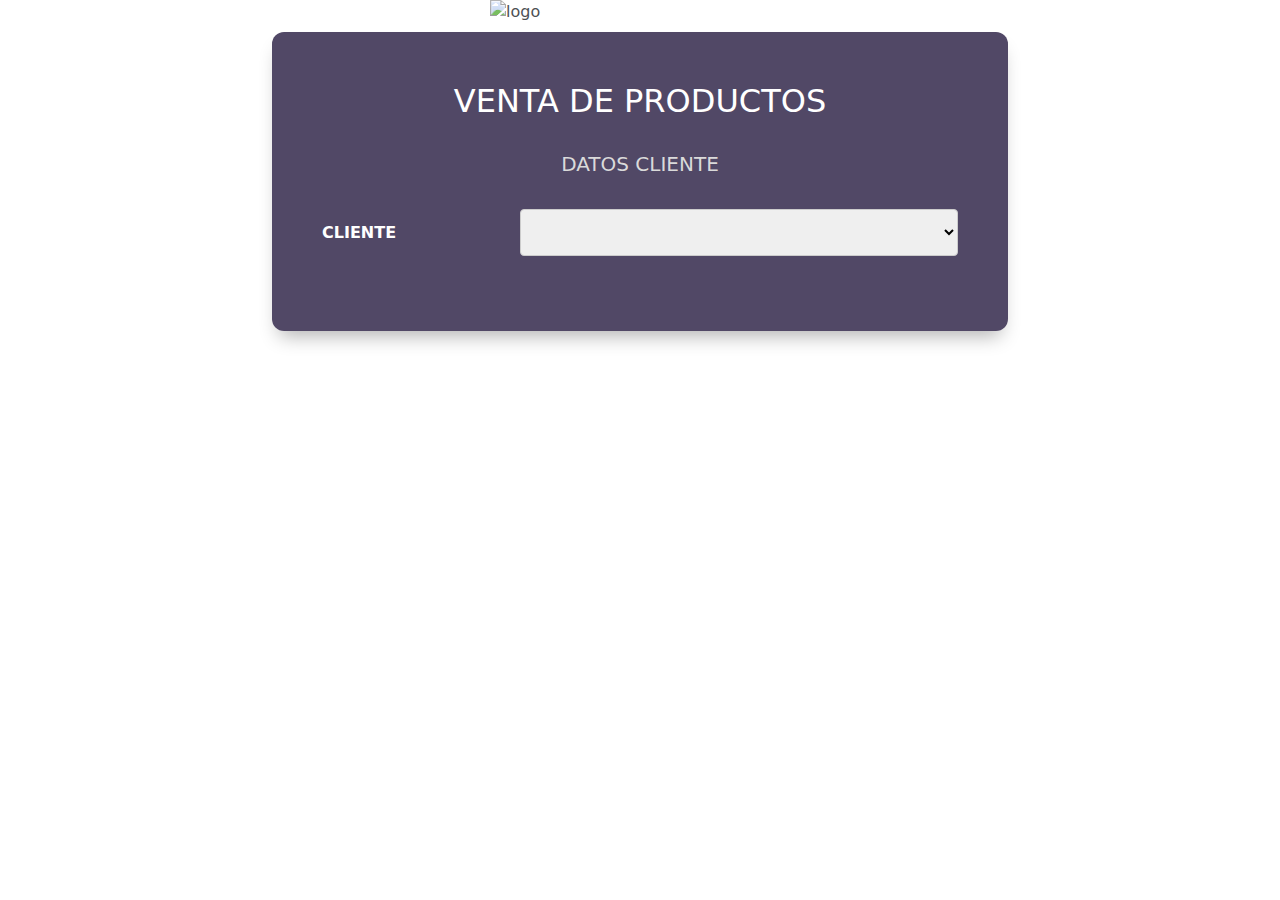
==== FRONT/HTML/index.html @ 8962ab43 "agregando listado de boletas para pedidos" ====
<!doctype html>
<html lang="en">

<head>
    <meta charset="utf-8">
    <meta name="viewport" content="width=device-width, initial-scale=1">
    <title>Venta</title>
    <link href="https://cdn.jsdelivr.net/npm/bootstrap@5.3.3/dist/css/bootstrap.min.css" rel="stylesheet"
        integrity="sha384-QWTKZyjpPEjISv5WaRU9OFeRpok6YctnYmDr5pNlyT2bRjXh0JMhjY6hW+ALEwIH" crossorigin="anonymous">
    <!-- CSS -->
    <link href="../CSS/style.css" rel="stylesheet" />
    <!-- JS -->
    <link href="../JS/alerts.js" rel="stylesheet" />
    <!-- SWEET ALERT -->
    <script src="https://cdn.jsdelivr.net/npm/sweetalert2@11"></script>


</head>

<body>
    <img src="https://www.ferremax.cl/storage/2022/01/Group-34.png" class="img-header" alt="logo">


    <div class="container mt-2">
        <div class="row justify-content-md-center">
            <div class="col-sm-8 ">
                <div class="card">
                    <div class="card-body">
                        <h2 class="card-title justify-content-md-center">VENTA DE PRODUCTOS</h2>

                        <div class="form-row " novalidate>
                            <br>
                            <div class="row">
                                <h5 class="card-title justify-content-md-center" style="color: #dadada;">DATOS CLIENTE
                                </h5>
                                <div class="col-25">
                                    <label for="cboCliente" style="color: #ffffff;"><b>CLIENTE</b></label>
                                </div>
                                <div class="col-75">
                                    <select id="cboCliente" name="cboCliente" placeholder="Ingrese la cantidad..." required onchange="seleccionarCliente()">
                                    </select>
                                </div>
                            </div>
                            <br>
                            <div class="row" id="producto-section" style="display: none;">
                                <div class="row">
                                    <h5 class="card-title justify-content-md-center" style="color: #dadada;">DATOS DE
                                        PRODUCTO</h5>
                                    <div class="col-25">

                                        <label for="cboProducto" style="color: #ffffff;"><b>PRODUCTO</b></label>
                                    </div>
                                    <div class="col-75">
                                        <select id="cboProducto" name="cboProducto" required>
                                        </select>
                                    </div>
                                </div>

                                <div class="row">
                                    <div class="col-25">
                                        <label for="txtCantidad" style="color: #ffffff;"><b>CANTIDAD</b></label>
                                    </div>
                                    <div class="col-75">
                                        <input type="number" id="txtCantidad" name="txtCantidad"
                                            placeholder="Ingrese la cantidad..." min="1" required>

                                    </div>
                                </div>

                                <br>

                                <div class="d-flex justify-content-md-end">
                                    <button class="button-cancelar" id="btnCancelar" role="button">CANCELAR</button>
                                    <button class="button-aceptar" id="btnAceptar" type="submit"
                                        role="button">ACEPTAR</button>
                                </div>
                            </div>
                        </div>
                    </div>
                </div>
            </div>
        </div>
    </div>








    <script src="https://cdn.jsdelivr.net/npm/bootstrap@5.3.3/dist/js/bootstrap.bundle.min.js"
        integrity="sha384-YvpcrYf0tY3lHB60NNkmXc5s9fDVZLESaAA55NDzOxhy9GkcIdslK1eN7N6jIeHz"
        crossorigin="anonymous"></script>
</body>

<!-- SCRIPT -->
<script src="https://cdn.jsdelivr.net/npm/@popperjs/core@2.11.8/dist/umd/popper.min.js"
    integrity="sha384-I7E8VVD/ismYTF4hNIPjVp/Zjvgyol6VFvRkX/vR+Vc4jQkC+hVqc2pM8ODewa9r"
    crossorigin="anonymous"></script>
<script src="https://cdn.jsdelivr.net/npm/bootstrap@5.3.3/dist/js/bootstrap.min.js"
    integrity="sha384-0pUGZvbkm6XF6gxjEnlmuGrJXVbNuzT9qBBavbLwCsOGabYfZo0T0to5eqruptLy"
    crossorigin="anonymous"></script>


    <script type="text/javascript">
        // fetch == curl
        const cboCliente = document.getElementById('cboCliente');
        const listaClientes = fetch("http://localhost:5000/api/cliente", {
            headers: {
                "Content-Type": "application/json",
                "Access-Control-Allow-Origin": "*",
            },
            mode: 'cors'
        });
        const cboProducto = document.getElementById('cboProducto');
        const listaProductos = fetch("http://localhost:5000/api/producto", {
            headers: {
                "Content-Type": "application/json",
                "Access-Control-Allow-Origin": "*",
            },
            mode: 'cors'
        });
    
        function seleccionarCliente() {
            cboCliente.disabled = true;
            document.getElementById('producto-section').style.display = 'block';
        }
    
        listaClientes.then(async function (e) {
            await e.json().then(async function (objeto) {
                let itemsStr = "";
                objeto.filter(cliente => cliente.activo).forEach(element => {
                    console.log({ element });
                    itemsStr += "<option value='" + element.id + "'>" + element.razonSocial + "</option>";
                });
                cboCliente.innerHTML = itemsStr;
            });
        });
    
        listaProductos.then(async function (e) {
            await e.json().then(async function (objeto) {
                let itemsStr = "";
                objeto.filter(producto => producto.enStock).forEach(element => {
                    console.log({ element });
                    itemsStr += "<option value='" + element.id + "'>" + element.nombre + "</option>";
                });
                cboProducto.innerHTML = itemsStr;
            });
        }).catch(function (error) {
            alert(error.message);
        }).finally(() => {
            console.log("Termino el proceso del fetch a clientes");
        });
    
    
        function clickEnviar(e) {
            e.preventDefault();
            const idCliente = document.getElementById("cboCliente").value;
            const idProducto = document.getElementById("cboProducto").value;
            const cantidad = document.getElementById("txtCantidad").value;
    
            const objEnvio = {
                "id_cliente": idCliente,
                "id_producto": idProducto,
                "cantidad": cantidad
            };
            console.log({ objEnvio });
    
            // envio a factura - API FLASK
            fetch("http://localhost:5001/api/boleta", {
                headers: {
                    "Content-Type": "application/json",
                    "Access-Control-Allow-Origin": "*",
                },
                mode: 'cors',
                method: 'POST',
                body: JSON.stringify(objEnvio)
            }).then(async function (e) {
                await e.json().then((obj) => { console.log({ obj }) });
                // Habilitar cboCliente y deshabilitar los otros elementos después de enviar la solicitud
                cboCliente.disabled = false;
                document.getElementById("producto-section").disabled = true;
            }).catch(function (error) { alert(error.message) })
                .finally(function () {
                    Swal.fire({
                        position: "top-end",
                        icon: "success",
                        title: "Producto agregado con éxito al carrito!",
                        showConfirmButton: false,
                        timer: 1500
                    });
                });
    
        }
    
        const btnAceptar = document.getElementById('btnAceptar');
        btnAceptar.addEventListener("click", clickEnviar);
    </script>
---- FRONT/CSS/style.css ----
/* imagen logo */
.img-header {
    display: block;
    margin-left: auto;
    margin-right: auto;
    width: 300px;
    opacity: 0.8;
}

.card {
    border-radius: 12px;
    box-shadow: 0 6px 10px -4px rgba(0, 0, 0, .15);
    background-color: #20153bc7;
    color: #333;
    margin-bottom: 20px;
    position: relative;
    z-index: 1;
    border: 0 none;
    box-shadow: 0 12px 19px -7px rgba(0, 0, 0, .3);
}

.card-title {
    display: block;
    margin-left: auto;
    margin-right: auto;
    text-align: center;
    color: #ffffff;
}

body {
    background-image: url("https://img.freepik.com/fotos-premium/conjunto-herramientas-e-instrumentos-fondo-superficie-madera_182252-6912.jpg?w=900");
    background-repeat: no-repeat;
    background-size: cover;
    background-attachment: fixed;
    
}

.card-body{
    padding: 50px;
}

input[type=text],
select,
textarea {
    width: 100%;
    padding: 12px;
    border: 1px solid #ccc;
    border-radius: 4px;
    resize: vertical;
}

input[type=number],
select,
textarea {
    width: 100%;
    padding: 12px;
    border: 1px solid #ccc;
    border-radius: 4px;
    resize: vertical;
}

label {
    padding: 12px 12px 12px 0;
    display: inline-block;
}

input[type=submit] {
    background-color: #04AA6D;
    color: white;
    padding: 12px 20px;
    border: none;
    border-radius: 4px;
    cursor: pointer;
    float: right;
}

input[type=submit]:hover {
    background-color: #45a049;
}

.col-25 {
    float: left;
    width: 30%;
    margin-top: 25px;
}

.col-75 {
    float: left;
    width: 70%;
    margin-top: 25px;
}

/* boton aceptar */
.button-aceptar {
    align-items: center;
    appearance: none;
    background-clip: padding-box;
    background-color: initial;
    background-image: none;
    border-style: none;
    box-sizing: border-box;
    color: #fff;
    cursor: pointer;
    display: inline-block;
    flex-direction: row;
    flex-shrink: 0;
    font-family: Eina01, sans-serif;
    font-size: 16px;
    font-weight: 800;
    justify-content: center;
    line-height: 24px;
    margin: 0;
    min-height: 64px;
    outline: none;
    overflow: visible;
    padding: 19px 26px;
    pointer-events: auto;
    position: relative;
    text-align: center;
    text-decoration: none;
    text-transform: none;
    user-select: none;
    -webkit-user-select: none;
    touch-action: manipulation;
    vertical-align: middle;
    width: auto;
    word-break: keep-all;
    z-index: 0;
}

@media (min-width: 768px) {
    .button-aceptar {
        padding: 19px 32px;
    }
}

.button-aceptar:before,
.button-aceptar:after {
    border-radius: 80px;
}

.button-aceptar:before {
    background-image: linear-gradient(92.83deg, #388631c5 0, #58a54588 100%);
    content: "";
    display: block;
    height: 100%;
    left: 0;
    overflow: hidden;
    position: absolute;
    top: 0;
    width: 100%;
    z-index: -2;
}

.button-aceptar:after {
    background-color: initial;
    background-image: linear-gradient(#3c8332 0, #277a24 100%);
    bottom: 4px;
    content: "";
    display: block;
    left: 4px;
    overflow: hidden;
    position: absolute;
    right: 4px;
    top: 4px;
    transition: all 100ms ease-out;
    z-index: -1;
}

.button-aceptar:hover:not(:disabled):before {
    background: linear-gradient(92.83deg, rgba(48, 206, 0, 0.308) 0%, rgba(57, 249, 19, 0.301) 100%);
}

.button-aceptar:hover:not(:disabled):after {
    bottom: 0;
    left: 0;
    right: 0;
    top: 0;
    transition-timing-function: ease-in;
    opacity: 0;
}

.button-aceptar:active:not(:disabled) {
    color: #ccc;
}

.button-aceptar:active:not(:disabled):before {
    background-image: linear-gradient(0deg, rgba(46, 165, 22, 0.2), rgba(16, 63, 4, 0.2)), linear-gradient(92.83deg, #63ff26e1 0, #54f913de 100%);
}

.button-aceptar:active:not(:disabled):after {
    background-image: linear-gradient(#2b7c24 0, #3c852a 100%);
    bottom: 4px;
    left: 4px;
    right: 4px;
    top: 4px;
}

.button-aceptar:disabled {
    cursor: default;
    opacity: .24;
}

/* boton cancelar */
.button-cancelar {
    align-items: center;
    appearance: none;
    background-clip: padding-box;
    background-color: initial;
    background-image: none;
    border-style: none;
    box-sizing: border-box;
    color: #fff;
    cursor: pointer;
    display: inline-block;
    flex-direction: row;
    flex-shrink: 0;
    font-family: Eina01, sans-serif;
    font-size: 16px;
    font-weight: 800;
    justify-content: center;
    line-height: 24px;
    margin: 0;
    min-height: 64px;
    outline: none;
    overflow: visible;
    padding: 19px 26px;
    pointer-events: auto;
    position: relative;
    text-align: center;
    text-decoration: none;
    text-transform: none;
    user-select: none;
    -webkit-user-select: none;
    touch-action: manipulation;
    vertical-align: middle;
    width: auto;
    word-break: keep-all;
    z-index: 0;
}

@media (min-width: 768px) {
    .button-cancelar {
        padding: 19px 32px;
    }
}

.button-cancelar:before,
.button-cancelar:after {
    border-radius: 80px;
}

.button-cancelar:before {
    background-image: linear-gradient(92.83deg, #922a2a69 0, #8a2b2b71 100%);
    content: "";
    display: block;
    height: 100%;
    left: 0;
    overflow: hidden;
    position: absolute;
    top: 0;
    width: 100%;
    z-index: -2;
}

.button-cancelar:after {
    background-color: initial;
    background-image: linear-gradient(#a52020f5 0, #8f2222e1 100%);
    bottom: 4px;
    content: "";
    display: block;
    left: 4px;
    overflow: hidden;
    position: absolute;
    right: 4px;
    top: 4px;
    transition: all 100ms ease-out;
    z-index: -1;
}

.button-cancelar:hover:not(:disabled):before {
    background: linear-gradient(92.83deg, rgba(160, 49, 49, 0.548) 0%, rgba(146, 46, 46, 0.404) 100%);
}

.button-cancelar:hover:not(:disabled):after {
    bottom: 0;
    left: 0;
    right: 0;
    top: 0;
    transition-timing-function: ease-in;
    opacity: 0;
}

.button-cancelar:active:not(:disabled) {
    color: #ccc;
}

.button-cancelar:active:not(:disabled):before {
    background-image: linear-gradient(0deg, rgba(165, 22, 22, 0.2), rgba(63, 4, 4, 0.2)), linear-gradient(92.83deg, #be1d1df6 0, #a82626e5 100%);
}

.button-cancelar:active:not(:disabled):after {
    background-image: linear-gradient(#b82b2bc5 0, #bb3131f1 100%);
    bottom: 4px;
    left: 4px;
    right: 4px;
    top: 4px;
}

.button-cancelar:disabled {
    cursor: default;
    opacity: .24;
}

/*btn compra*/
.button-comprar {
    align-items: center;
    appearance: none;
    background-clip: padding-box;
    background-color: initial;
    background-image: none;
    border-style: none;
    box-sizing: border-box;
    color: #fff;
    cursor: pointer;
    display: inline-block;
    flex-direction: row;
    flex-shrink: 0;
    font-family: Eina01, sans-serif;
    font-size: 16px;
    font-weight: 800;
    justify-content: center;
    line-height: 24px;
    margin: 0;
    min-height: 64px;
    outline: none;
    overflow: visible;
    padding: 19px 26px;
    pointer-events: auto;
    position: relative;
    text-align: center;
    text-decoration: none;
    text-transform: none;
    user-select: none;
    -webkit-user-select: none;
    touch-action: manipulation;
    vertical-align: middle;
    width: auto;
    word-break: keep-all;
    z-index: 0;
}

@media (min-width: 768px) {
    .button-comprar {
        padding: 19px 32px;
    }
}

.button-comprar:before,
.button-comprar:after {
    border-radius: 80px;
}

.button-comprar:before {
    background-image: linear-gradient(92.83deg, #250a6469 0, #1419a171 100%);
    content: "";
    display: block;
    height: 100%;
    left: 0;
    overflow: hidden;
    position: absolute;
    top: 0;
    width: 100%;
    z-index: -2;
}

.button-comprar:after {
    background-color: initial;
    background-image: linear-gradient(#2209c0f5 0, #3e0fcde1 100%);
    bottom: 4px;
    content: "";
    display: block;
    left: 4px;
    overflow: hidden;
    position: absolute;
    right: 4px;
    top: 4px;
    transition: all 100ms ease-out;
    z-index: -1;
}

.button-comprar:hover:not(:disabled):before {
    background: linear-gradient(92.83deg, rgba(69, 45, 165, 0.548) 0%, rgba(50, 16, 185, 0.404) 100%);
}

.button-comprar:hover:not(:disabled):after {
    bottom: 0;
    left: 0;
    right: 0;
    top: 0;
    transition-timing-function: ease-in;
    opacity: 0;
}

.button-comprar:active:not(:disabled) {
    color: #ccc;
}

.button-comprar:active:not(:disabled):before {
    background-image: linear-gradient(0deg, rgba(27, 1, 201, 0.2), rgba(24, 4, 63, 0.2)), linear-gradient(92.83deg, #331dbef6 0, #4026a8e5 100%);
}

.button-comprar:active:not(:disabled):after {
    background-image: linear-gradient(#3e2bb8c5 0, #4d23ccf1 100%);
    bottom: 4px;
    left: 4px;
    right: 4px;
    top: 4px;
}

.button-comprar:disabled {
    cursor: default;
    opacity: .24;
}
/* ALERT */
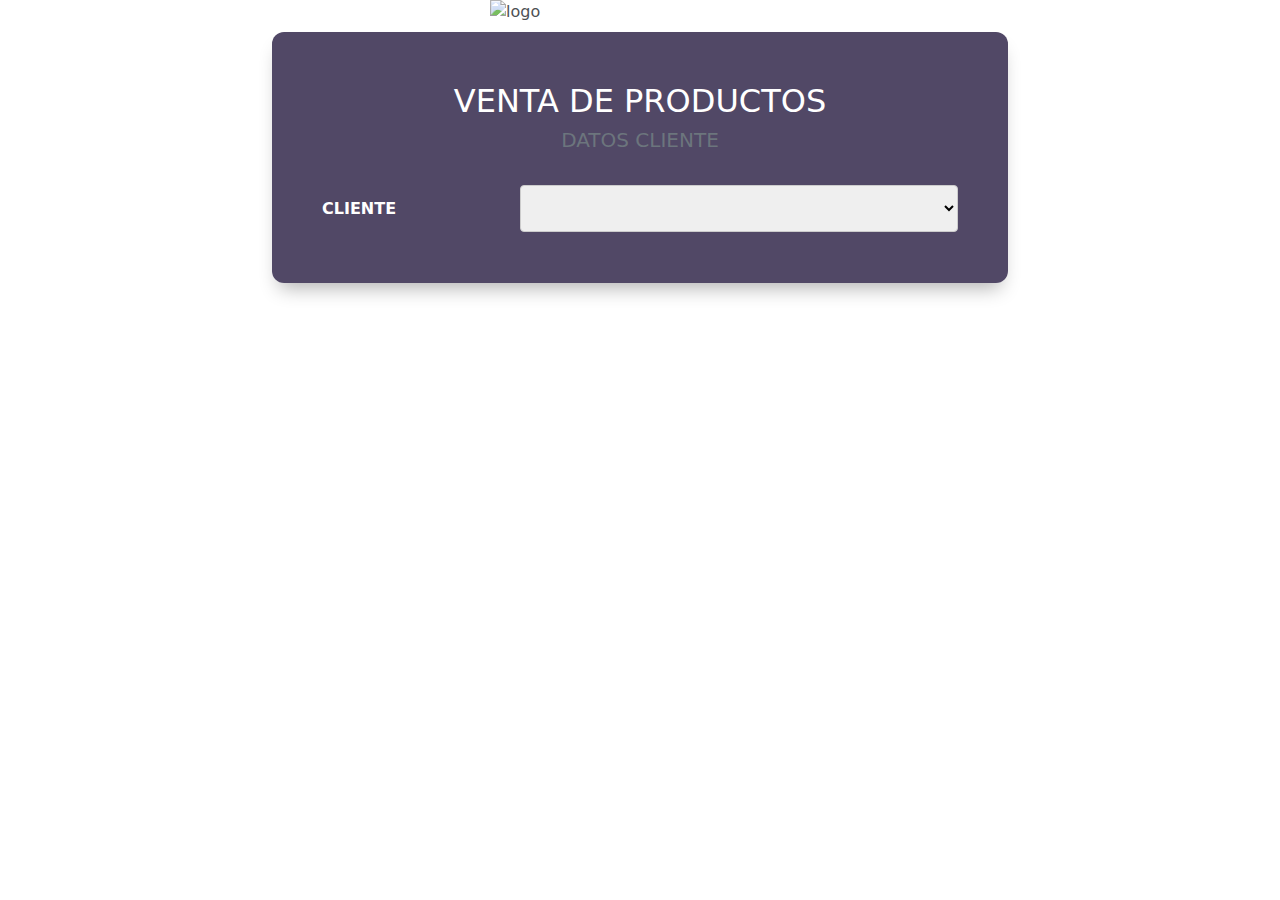
==== commit 840ef45d: ""mejor en index, logistica y apiFactura"" ====
--- a/FRONT/HTML/index.html
+++ b/FRONT/HTML/index.html
@@ -1,6 +1,5 @@
-<!doctype html>
+<!DOCTYPE html>
 <html lang="en">
-
 <head>
     <meta charset="utf-8">
     <meta name="viewport" content="width=device-width, initial-scale=1">
@@ -13,67 +12,63 @@
     <link href="../JS/alerts.js" rel="stylesheet" />
     <!-- SWEET ALERT -->
     <script src="https://cdn.jsdelivr.net/npm/sweetalert2@11"></script>
-
-
 </head>
-
 <body>
     <img src="https://www.ferremax.cl/storage/2022/01/Group-34.png" class="img-header" alt="logo">
 
-
     <div class="container mt-2">
         <div class="row justify-content-md-center">
-            <div class="col-sm-8 ">
+            <div class="col-sm-8">
                 <div class="card">
                     <div class="card-body">
-                        <h2 class="card-title justify-content-md-center">VENTA DE PRODUCTOS</h2>
-
-                        <div class="form-row " novalidate>
-                            <br>
+                        <h2 class="card-title text-center">VENTA DE PRODUCTOS</h2>
+
+                        <div class="form-row">
                             <div class="row">
-                                <h5 class="card-title justify-content-md-center" style="color: #dadada;">DATOS CLIENTE
-                                </h5>
+                                <h5 class="card-title text-center text-secondary">DATOS CLIENTE</h5>
                                 <div class="col-25">
-                                    <label for="cboCliente" style="color: #ffffff;"><b>CLIENTE</b></label>
+                                    <label for="cboCliente" class="text-white"><b>CLIENTE</b></label>
                                 </div>
                                 <div class="col-75">
-                                    <select id="cboCliente" name="cboCliente" placeholder="Ingrese la cantidad..." required onchange="seleccionarCliente()">
-                                    </select>
+                                    <select id="cboCliente" name="cboCliente" required onchange="seleccionarCliente()"></select>
                                 </div>
                             </div>
-                            <br>
-                            <div class="row" id="producto-section" style="display: none;">
-                                <div class="row">
-                                    <h5 class="card-title justify-content-md-center" style="color: #dadada;">DATOS DE
-                                        PRODUCTO</h5>
-                                    <div class="col-25">
-
-                                        <label for="cboProducto" style="color: #ffffff;"><b>PRODUCTO</b></label>
+                            <div class="row mt-3" id="producto-section" style="display: none;">
+                                <h5 class="card-title text-center text-secondary">DATOS DE PRODUCTO</h5>
+                                <div class="col-25">
+                                    <label for="cboProducto" class="text-white"><b>PRODUCTO</b></label>
+                                </div>
+                                <div class="col-75">
+                                    <select id="cboProducto" name="cboProducto" required></select>
+                                </div>
+                                <div class="col-25 mt-3">
+                                    <label for="txtCantidad" class="text-white"><b>CANTIDAD</b></label>
+                                </div>
+                                <div class="col-75">
+                                    <input type="number" id="txtCantidad" name="txtCantidad" placeholder="Ingrese la cantidad..." min="1" required>
+                                </div>
+                                <div class="d-flex justify-content-center mt-3">
+                                    <div class="checkbox-wrapper-65">
+                                        <label for="cbk1-65">
+                                            <input type="checkbox" id="cbk1-65">
+                                            <span class="cbx">
+                                                <svg width="12px" height="11px" viewBox="0 0 12 11">
+                                                    <polyline points="1 6.29411765 4.5 10 11 1"></polyline>
+                                                </svg>
+                                            </span>
+                                            <span class="text-white">DESEO CON DESPACHO</span>
+                                        </label>
                                     </div>
-                                    <div class="col-75">
-                                        <select id="cboProducto" name="cboProducto" required>
-                                        </select>
-                                    </div>
-                                </div>
-
-                                <div class="row">
-                                    <div class="col-25">
-                                        <label for="txtCantidad" style="color: #ffffff;"><b>CANTIDAD</b></label>
-                                    </div>
-                                    <div class="col-75">
-                                        <input type="number" id="txtCantidad" name="txtCantidad"
-                                            placeholder="Ingrese la cantidad..." min="1" required>
-
-                                    </div>
-                                </div>
-
-                                <br>
-
-                                <div class="d-flex justify-content-md-end">
-                                    <button class="button-cancelar" id="btnCancelar" role="button">CANCELAR</button>
-                                    <button class="button-aceptar" id="btnAceptar" type="submit"
-                                        role="button">ACEPTAR</button>
-                                </div>
+                                </div>
+                                <div class="d-flex justify-content-end mt-3">
+                                    <button class="btn btn-secondary me-2" id="btnCancelar">CANCELAR</button>
+                                    <button class="btn btn-primary" id="btnAgregar">AGREGAR</button>
+                                </div>
+                                <div class="d-flex justify-content-end mt-3">
+                                    <button class="btn btn-success" id="btnFinalizar">FINALIZAR COMPRA</button>
+                                </div>
+                                <h3 class="mt-3" style="color: antiquewhite;">Carrito de Compras</h3>
+                                <div id="carrito" style="color: antiquewhite;"></div>
                             </div>
                         </div>
                     </div>
@@ -82,118 +77,144 @@
         </div>
     </div>
 
-
-
-
-
-
-
-
-    <script src="https://cdn.jsdelivr.net/npm/bootstrap@5.3.3/dist/js/bootstrap.bundle.min.js"
-        integrity="sha384-YvpcrYf0tY3lHB60NNkmXc5s9fDVZLESaAA55NDzOxhy9GkcIdslK1eN7N6jIeHz"
-        crossorigin="anonymous"></script>
-</body>
-
-<!-- SCRIPT -->
-<script src="https://cdn.jsdelivr.net/npm/@popperjs/core@2.11.8/dist/umd/popper.min.js"
-    integrity="sha384-I7E8VVD/ismYTF4hNIPjVp/Zjvgyol6VFvRkX/vR+Vc4jQkC+hVqc2pM8ODewa9r"
-    crossorigin="anonymous"></script>
-<script src="https://cdn.jsdelivr.net/npm/bootstrap@5.3.3/dist/js/bootstrap.min.js"
-    integrity="sha384-0pUGZvbkm6XF6gxjEnlmuGrJXVbNuzT9qBBavbLwCsOGabYfZo0T0to5eqruptLy"
-    crossorigin="anonymous"></script>
-
-
+    <script src="https://cdn.jsdelivr.net/npm/bootstrap@5.3.3/dist/js/bootstrap.bundle.min.js" integrity="sha384-YvpcrYf0tY3lHB60NNkmXc5s9fDVZLESaAA55NDzOxhy9GkcIdslK1eN7N6jIeHz" crossorigin="anonymous"></script>
+    <script src="https://cdn.jsdelivr.net/npm/@popperjs/core@2.11.8/dist/umd/popper.min.js" integrity="sha384-I7E8VVD/ismYTF4hNIPjVp/Zjvgyol6VFvRkX/vR+Vc4jQkC+hVqc2pM8ODewa9r" crossorigin="anonymous"></script>
+    <script src="https://cdn.jsdelivr.net/npm/bootstrap@5.3.3/dist/js/bootstrap.min.js" integrity="sha384-0pUGZvbkm6XF6gxjEnlmuGrJXVbNuzT9qBBavbLwCsOGabYfZo0T0to5eqruptLy" crossorigin="anonymous"></script>
+    
+    <!-- codigo js-->
     <script type="text/javascript">
-        // fetch == curl
         const cboCliente = document.getElementById('cboCliente');
-        const listaClientes = fetch("http://localhost:5000/api/cliente", {
-            headers: {
-                "Content-Type": "application/json",
-                "Access-Control-Allow-Origin": "*",
-            },
-            mode: 'cors'
-        });
         const cboProducto = document.getElementById('cboProducto');
-        const listaProductos = fetch("http://localhost:5000/api/producto", {
-            headers: {
-                "Content-Type": "application/json",
-                "Access-Control-Allow-Origin": "*",
-            },
-            mode: 'cors'
-        });
-    
+        let carrito = [];
+        let productos = [];
+
+        document.addEventListener('DOMContentLoaded', () => {
+            fetchClientes();
+            fetchProductos();
+        });
+
+        const fetchClientes = async () => {
+            try {
+                const response = await fetch("http://localhost:5000/api/cliente", {
+                    headers: { "Content-Type": "application/json", "Access-Control-Allow-Origin": "*" },
+                    mode: 'cors'
+                });
+                const clientes = await response.json();
+                let options = clientes.filter(cliente => cliente.activo).map(cliente => `<option value="${cliente.id}">${cliente.razonSocial}</option>`).join('');
+                cboCliente.innerHTML = options;
+            } catch (error) {
+                alert(`Error fetching clients: ${error.message}`);
+            }
+        };
+
+        const fetchProductos = async () => {
+            try {
+                const response = await fetch("http://localhost:5000/api/producto", {
+                    headers: { "Content-Type": "application/json", "Access-Control-Allow-Origin": "*" },
+                    mode: 'cors'
+                });
+                productos = await response.json();
+                let options = productos.filter(producto => producto.enStock).map(producto => `<option value="${producto.id}" data-precio="${producto.precio}">${producto.nombre}</option>`).join('');
+                cboProducto.innerHTML = options;
+            } catch (error) {
+                alert(`Error fetching products: ${error.message}`);
+            }
+        };
+
         function seleccionarCliente() {
             cboCliente.disabled = true;
             document.getElementById('producto-section').style.display = 'block';
         }
-    
-        listaClientes.then(async function (e) {
-            await e.json().then(async function (objeto) {
-                let itemsStr = "";
-                objeto.filter(cliente => cliente.activo).forEach(element => {
-                    console.log({ element });
-                    itemsStr += "<option value='" + element.id + "'>" + element.razonSocial + "</option>";
-                });
-                cboCliente.innerHTML = itemsStr;
-            });
-        });
-    
-        listaProductos.then(async function (e) {
-            await e.json().then(async function (objeto) {
-                let itemsStr = "";
-                objeto.filter(producto => producto.enStock).forEach(element => {
-                    console.log({ element });
-                    itemsStr += "<option value='" + element.id + "'>" + element.nombre + "</option>";
-                });
-                cboProducto.innerHTML = itemsStr;
-            });
-        }).catch(function (error) {
-            alert(error.message);
-        }).finally(() => {
-            console.log("Termino el proceso del fetch a clientes");
-        });
-    
-    
-        function clickEnviar(e) {
+
+        function updateCartUI() {
+            const carritoDiv = document.getElementById('carrito');
+            carritoDiv.innerHTML = carrito.map((item, index) => {
+                const producto = productos.find(prod => prod.id == item.id);
+                const totalPrecio = item.cantidad * producto.precio;
+                return `
+                <div class="cart-item">
+                    <p>Producto: ${item.nombre} - Cantidad: ${item.cantidad} - Precio: ${producto.precio} - Total: ${totalPrecio}</p>
+                    <button class="btn btn-danger btn-sm" onclick="removeFromCart(${index})">Eliminar</button>
+                </div>
+                `;
+            }).join('');
+        }
+
+        function removeFromCart(index) {
+            carrito.splice(index, 1);
+            updateCartUI();
+        }
+
+        document.getElementById('btnAgregar').addEventListener('click', (e) => {
             e.preventDefault();
-            const idCliente = document.getElementById("cboCliente").value;
-            const idProducto = document.getElementById("cboProducto").value;
+            const idProducto = cboProducto.value;
             const cantidad = document.getElementById("txtCantidad").value;
-    
-            const objEnvio = {
-                "id_cliente": idCliente,
-                "id_producto": idProducto,
-                "cantidad": cantidad
-            };
-            console.log({ objEnvio });
-    
-            // envio a factura - API FLASK
-            fetch("http://localhost:5001/api/boleta", {
-                headers: {
-                    "Content-Type": "application/json",
-                    "Access-Control-Allow-Origin": "*",
-                },
-                mode: 'cors',
-                method: 'POST',
-                body: JSON.stringify(objEnvio)
-            }).then(async function (e) {
-                await e.json().then((obj) => { console.log({ obj }) });
-                // Habilitar cboCliente y deshabilitar los otros elementos después de enviar la solicitud
-                cboCliente.disabled = false;
-                document.getElementById("producto-section").disabled = true;
-            }).catch(function (error) { alert(error.message) })
-                .finally(function () {
+            const nombre = cboProducto.options[cboProducto.selectedIndex].text;
+            const precio = parseFloat(cboProducto.options[cboProducto.selectedIndex].getAttribute('data-precio'));
+
+            if (cantidad < 1) {
+                alert("Cantidad debe ser mayor a 0");
+                return;
+            }
+
+            const producto = { id: idProducto, nombre, cantidad, precio };
+            carrito.push(producto);
+            updateCartUI();
+        });
+
+        document.getElementById('btnFinalizar').addEventListener('click', async (e) => {
+            e.preventDefault();
+            const idCliente = cboCliente.value;
+            const objEnvio = { id_cliente: idCliente, productos: carrito };
+
+            try {
+                const response = await fetch("http://localhost:5001/api/boleta", {
+                    headers: { "Content-Type": "application/json", "Access-Control-Allow-Origin": "*" },
+                    mode: 'cors',
+                    method: 'POST',
+                    body: JSON.stringify(objEnvio)
+                });
+
+                if (response.status === 201) {
+                    const result = await response.json();
+                    console.log({ result });
+                    carrito = [];
+                    updateCartUI();
                     Swal.fire({
                         position: "top-end",
                         icon: "success",
-                        title: "Producto agregado con éxito al carrito!",
+                        title: "Compra realizada con éxito!",
                         showConfirmButton: false,
                         timer: 1500
+                    }).then(() => {
+                        window.location.href = 'logistica.html'; // Redirección a la página de confirmación
                     });
-                });
-    
-        }
-    
-        const btnAceptar = document.getElementById('btnAceptar');
-        btnAceptar.addEventListener("click", clickEnviar);
-    </script>+                } else {
+                    Swal.fire({
+                        position: "top-end",
+                        icon: "error",
+                        title: `Error al realizar la compra. Código de estado: ${response.status}`,
+                        showConfirmButton: true,
+                    });
+                }
+            } catch (error) {
+                Swal.fire({
+                    position: "top-end",
+                    icon: "error",
+                    title: `Error: ${error.message}`,
+                    showConfirmButton: false,
+                    timer: 1500
+                });
+            }
+        });
+
+        document.getElementById('btnCancelar').addEventListener('click', (e) => {
+            e.preventDefault();
+            carrito = [];
+            updateCartUI();
+            cboCliente.disabled = false;
+            document.getElementById('producto-section').style.display = 'none';
+        });
+    </script>
+</body>
+</html>
--- a/FRONT/CSS/style.css
+++ b/FRONT/CSS/style.css
@@ -312,114 +312,57 @@
     opacity: .24;
 }
 
-/*btn compra*/
-.button-comprar {
-    align-items: center;
-    appearance: none;
-    background-clip: padding-box;
-    background-color: initial;
-    background-image: none;
-    border-style: none;
-    box-sizing: border-box;
-    color: #fff;
-    cursor: pointer;
-    display: inline-block;
-    flex-direction: row;
-    flex-shrink: 0;
-    font-family: Eina01, sans-serif;
-    font-size: 16px;
-    font-weight: 800;
-    justify-content: center;
-    line-height: 24px;
-    margin: 0;
-    min-height: 64px;
-    outline: none;
-    overflow: visible;
-    padding: 19px 26px;
-    pointer-events: auto;
-    position: relative;
-    text-align: center;
-    text-decoration: none;
-    text-transform: none;
-    user-select: none;
-    -webkit-user-select: none;
-    touch-action: manipulation;
-    vertical-align: middle;
-    width: auto;
-    word-break: keep-all;
-    z-index: 0;
-}
-
-@media (min-width: 768px) {
-    .button-comprar {
-        padding: 19px 32px;
-    }
-}
-
-.button-comprar:before,
-.button-comprar:after {
-    border-radius: 80px;
-}
-
-.button-comprar:before {
-    background-image: linear-gradient(92.83deg, #250a6469 0, #1419a171 100%);
-    content: "";
-    display: block;
-    height: 100%;
-    left: 0;
-    overflow: hidden;
-    position: absolute;
-    top: 0;
-    width: 100%;
-    z-index: -2;
-}
-
-.button-comprar:after {
-    background-color: initial;
-    background-image: linear-gradient(#2209c0f5 0, #3e0fcde1 100%);
-    bottom: 4px;
-    content: "";
-    display: block;
-    left: 4px;
-    overflow: hidden;
-    position: absolute;
-    right: 4px;
-    top: 4px;
-    transition: all 100ms ease-out;
-    z-index: -1;
-}
-
-.button-comprar:hover:not(:disabled):before {
-    background: linear-gradient(92.83deg, rgba(69, 45, 165, 0.548) 0%, rgba(50, 16, 185, 0.404) 100%);
-}
-
-.button-comprar:hover:not(:disabled):after {
-    bottom: 0;
-    left: 0;
-    right: 0;
-    top: 0;
-    transition-timing-function: ease-in;
-    opacity: 0;
-}
-
-.button-comprar:active:not(:disabled) {
-    color: #ccc;
-}
-
-.button-comprar:active:not(:disabled):before {
-    background-image: linear-gradient(0deg, rgba(27, 1, 201, 0.2), rgba(24, 4, 63, 0.2)), linear-gradient(92.83deg, #331dbef6 0, #4026a8e5 100%);
-}
-
-.button-comprar:active:not(:disabled):after {
-    background-image: linear-gradient(#3e2bb8c5 0, #4d23ccf1 100%);
-    bottom: 4px;
-    left: 4px;
-    right: 4px;
-    top: 4px;
-}
-
-.button-comprar:disabled {
-    cursor: default;
-    opacity: .24;
-}
-/* ALERT */
+/* CHECKBOX */
+.checkbox-wrapper-65 *,
+.checkbox-wrapper-65 ::after,
+.checkbox-wrapper-65 ::before {
+  box-sizing: border-box;
+}
+.checkbox-wrapper-65 .cbx {
+  position: relative;
+  display: block;
+  float: left;
+  width: 18px;
+  height: 18px;
+  border-radius: 4px;
+  background-color: #606062;
+  background-image: linear-gradient(#474749, #606062);
+  box-shadow: inset 0 1px 1px rgba(255,255,255,0.15), inset 0 -1px 1px rgba(0,0,0,0.15);
+  transition: all 0.15s ease;
+}
+.checkbox-wrapper-65 .cbx svg {
+  position: absolute;
+  top: 3px;
+  left: 3px;
+  fill: none;
+  stroke-linecap: round;
+  stroke-linejoin: round;
+  stroke: #fff;
+  stroke-width: 2;
+  stroke-dasharray: 17;
+  stroke-dashoffset: 17;
+  transform: translate3d(0, 0, 0);
+}
+.checkbox-wrapper-65 .cbx + span {
+  float: left;
+  margin-left: 6px;
+}
+.checkbox-wrapper-65 {
+  user-select: none;
+}
+.checkbox-wrapper-65 label {
+  display: inline-block;
+  cursor: pointer;
+}
+.checkbox-wrapper-65 input[type="checkbox"] {
+  display: none;
+  visibility: hidden;
+}
+.checkbox-wrapper-65 input[type="checkbox"]:checked + .cbx {
+  background-color: #606062;
+  background-image: linear-gradient(#255cd2, #1d52c1);
+}
+.checkbox-wrapper-65 input[type="checkbox"]:checked + .cbx svg {
+  stroke-dashoffset: 0;
+  transition: all 0.15s ease;
+}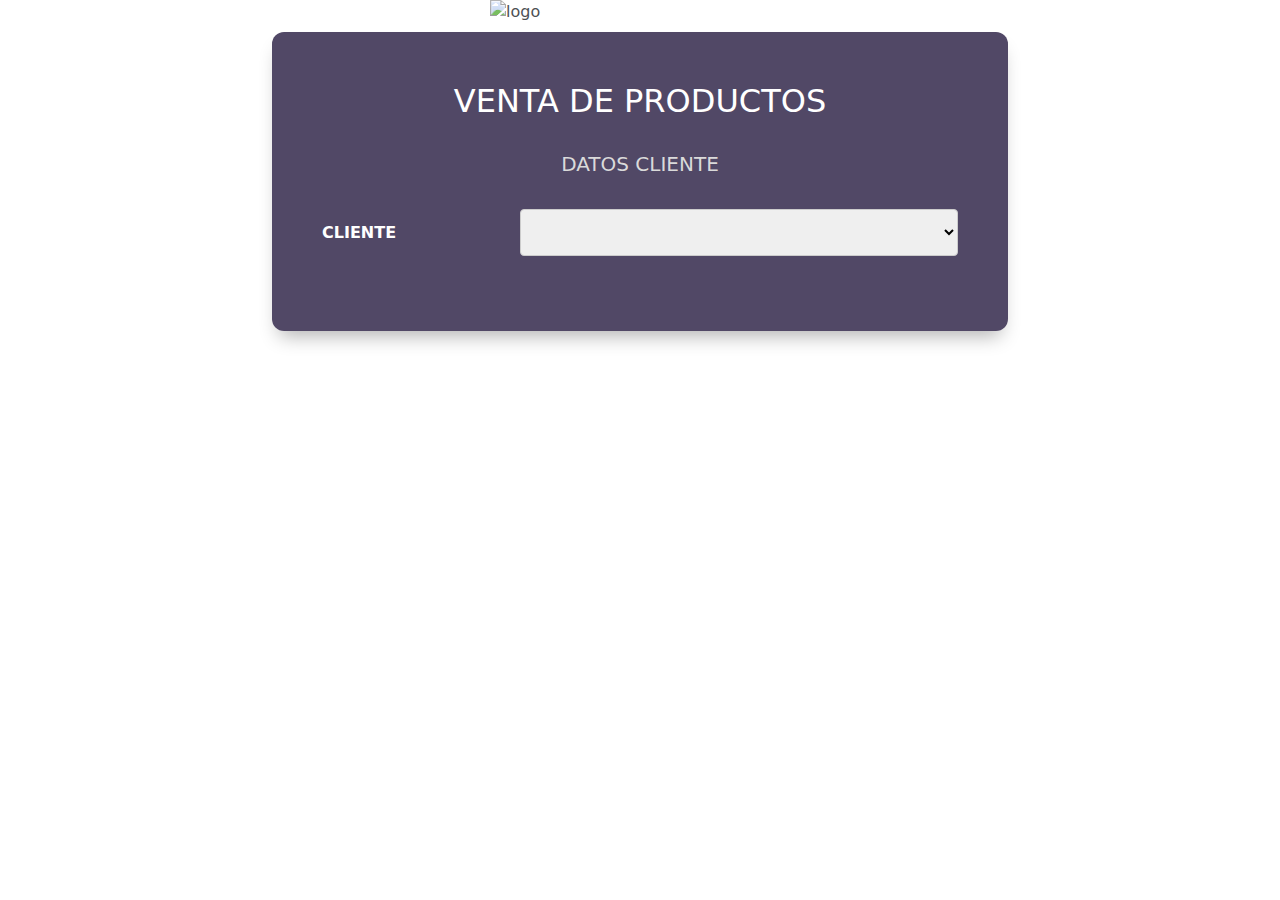
==== commit a3ebbb8c: "agregando pantallas nuevas" ====
--- a/FRONT/HTML/index.html
+++ b/FRONT/HTML/index.html
@@ -1,5 +1,6 @@
-<!DOCTYPE html>
+<!doctype html>
 <html lang="en">
+
 <head>
     <meta charset="utf-8">
     <meta name="viewport" content="width=device-width, initial-scale=1">
@@ -12,63 +13,81 @@
     <link href="../JS/alerts.js" rel="stylesheet" />
     <!-- SWEET ALERT -->
     <script src="https://cdn.jsdelivr.net/npm/sweetalert2@11"></script>
+
+
 </head>
+
 <body>
     <img src="https://www.ferremax.cl/storage/2022/01/Group-34.png" class="img-header" alt="logo">
 
+
     <div class="container mt-2">
         <div class="row justify-content-md-center">
-            <div class="col-sm-8">
+            <div class="col-sm-8 ">
                 <div class="card">
                     <div class="card-body">
-                        <h2 class="card-title text-center">VENTA DE PRODUCTOS</h2>
-
-                        <div class="form-row">
+                        <h2 class="card-title justify-content-md-center">VENTA DE PRODUCTOS</h2>
+
+                        <div class="form-row " novalidate>
+                            <br>
                             <div class="row">
-                                <h5 class="card-title text-center text-secondary">DATOS CLIENTE</h5>
+                                <h5 class="card-title justify-content-md-center" style="color: #dadada;">DATOS CLIENTE
+                                </h5>
                                 <div class="col-25">
-                                    <label for="cboCliente" class="text-white"><b>CLIENTE</b></label>
+                                    <label for="cboCliente" style="color: #ffffff;"><b>CLIENTE</b></label>
                                 </div>
                                 <div class="col-75">
-                                    <select id="cboCliente" name="cboCliente" required onchange="seleccionarCliente()"></select>
+                                    <select id="cboCliente" name="cboCliente" placeholder="Ingrese la cantidad..." required onchange="seleccionarCliente()">
+                                    </select>
                                 </div>
                             </div>
-                            <div class="row mt-3" id="producto-section" style="display: none;">
-                                <h5 class="card-title text-center text-secondary">DATOS DE PRODUCTO</h5>
-                                <div class="col-25">
-                                    <label for="cboProducto" class="text-white"><b>PRODUCTO</b></label>
-                                </div>
-                                <div class="col-75">
-                                    <select id="cboProducto" name="cboProducto" required></select>
-                                </div>
-                                <div class="col-25 mt-3">
-                                    <label for="txtCantidad" class="text-white"><b>CANTIDAD</b></label>
-                                </div>
-                                <div class="col-75">
-                                    <input type="number" id="txtCantidad" name="txtCantidad" placeholder="Ingrese la cantidad..." min="1" required>
-                                </div>
-                                <div class="d-flex justify-content-center mt-3">
-                                    <div class="checkbox-wrapper-65">
-                                        <label for="cbk1-65">
-                                            <input type="checkbox" id="cbk1-65">
-                                            <span class="cbx">
-                                                <svg width="12px" height="11px" viewBox="0 0 12 11">
-                                                    <polyline points="1 6.29411765 4.5 10 11 1"></polyline>
-                                                </svg>
-                                            </span>
-                                            <span class="text-white">DESEO CON DESPACHO</span>
-                                        </label>
-                                    </div>
-                                </div>
-                                <div class="d-flex justify-content-end mt-3">
-                                    <button class="btn btn-secondary me-2" id="btnCancelar">CANCELAR</button>
-                                    <button class="btn btn-primary" id="btnAgregar">AGREGAR</button>
-                                </div>
-                                <div class="d-flex justify-content-end mt-3">
-                                    <button class="btn btn-success" id="btnFinalizar">FINALIZAR COMPRA</button>
-                                </div>
-                                <h3 class="mt-3" style="color: antiquewhite;">Carrito de Compras</h3>
-                                <div id="carrito" style="color: antiquewhite;"></div>
+                            <br>
+                            <div class="row" id="producto-section" style="display: none;">
+                                <div class="row">
+                                    <h5 class="card-title justify-content-md-center" style="color: #dadada;">DATOS DE
+                                        PRODUCTO</h5>
+                                    <div class="col-25">
+
+                                        <label for="cboProducto" style="color: #ffffff;"><b>PRODUCTO</b></label>
+                                    </div>
+                                    <div class="col-75">
+                                        <select id="cboProducto" name="cboProducto" required>
+                                        </select>
+                                    </div>
+                                </div>
+
+                                <div class="row">
+                                    <div class="col-25">
+                                        <label for="txtCantidad" style="color: #ffffff;"><b>CANTIDAD</b></label>
+                                    </div>
+                                    <div class="col-75">
+                                        <input type="number" id="txtCantidad" name="txtCantidad"
+                                            placeholder="Ingrese la cantidad..." min="1" required>
+
+                                    </div>
+                                </div>
+                                    <br>
+                                <div class="d-flex justify-content-md-center">
+                                <div class="checkbox-wrapper-65">
+                                    <label for="cbk1-65">
+                                      <input type="checkbox" id="cbk1-65">
+                                      <span class="cbx">
+                                        <svg width="12px" height="11px" viewBox="0 0 12 11">
+                                          <polyline points="1 6.29411765 4.5 10 11 1"></polyline>
+                                        </svg>
+                                      </span>
+                                      <span style="color: #ffffff;">DESEO CON DESPACHO</span>
+                                    </label>
+                                </div>
+                            </div>
+
+                                <br>
+
+                                <div class="d-flex justify-content-md-end">
+                                    <button class="button-cancelar" id="btnCancelar" role="button">CANCELAR</button>
+                                    <button class="button-aceptar" id="btnAceptar" type="submit"
+                                        role="button">ACEPTAR</button>
+                                </div>
                             </div>
                         </div>
                     </div>
@@ -76,145 +95,116 @@
             </div>
         </div>
     </div>
-
-    <script src="https://cdn.jsdelivr.net/npm/bootstrap@5.3.3/dist/js/bootstrap.bundle.min.js" integrity="sha384-YvpcrYf0tY3lHB60NNkmXc5s9fDVZLESaAA55NDzOxhy9GkcIdslK1eN7N6jIeHz" crossorigin="anonymous"></script>
-    <script src="https://cdn.jsdelivr.net/npm/@popperjs/core@2.11.8/dist/umd/popper.min.js" integrity="sha384-I7E8VVD/ismYTF4hNIPjVp/Zjvgyol6VFvRkX/vR+Vc4jQkC+hVqc2pM8ODewa9r" crossorigin="anonymous"></script>
-    <script src="https://cdn.jsdelivr.net/npm/bootstrap@5.3.3/dist/js/bootstrap.min.js" integrity="sha384-0pUGZvbkm6XF6gxjEnlmuGrJXVbNuzT9qBBavbLwCsOGabYfZo0T0to5eqruptLy" crossorigin="anonymous"></script>
-    
-    <!-- codigo js-->
+      
+
+    <script src="https://cdn.jsdelivr.net/npm/bootstrap@5.3.3/dist/js/bootstrap.bundle.min.js"
+        integrity="sha384-YvpcrYf0tY3lHB60NNkmXc5s9fDVZLESaAA55NDzOxhy9GkcIdslK1eN7N6jIeHz"
+        crossorigin="anonymous"></script>
+</body>
+
+<!-- SCRIPT -->
+<script src="https://cdn.jsdelivr.net/npm/@popperjs/core@2.11.8/dist/umd/popper.min.js"
+    integrity="sha384-I7E8VVD/ismYTF4hNIPjVp/Zjvgyol6VFvRkX/vR+Vc4jQkC+hVqc2pM8ODewa9r"
+    crossorigin="anonymous"></script>
+<script src="https://cdn.jsdelivr.net/npm/bootstrap@5.3.3/dist/js/bootstrap.min.js"
+    integrity="sha384-0pUGZvbkm6XF6gxjEnlmuGrJXVbNuzT9qBBavbLwCsOGabYfZo0T0to5eqruptLy"
+    crossorigin="anonymous"></script>
+
+
     <script type="text/javascript">
+        // fetch == curl
         const cboCliente = document.getElementById('cboCliente');
+        const listaClientes = fetch("http://localhost:5000/api/cliente", {
+            headers: {
+                "Content-Type": "application/json",
+                "Access-Control-Allow-Origin": "*",
+            },
+            mode: 'cors'
+        });
         const cboProducto = document.getElementById('cboProducto');
-        let carrito = [];
-        let productos = [];
-
-        document.addEventListener('DOMContentLoaded', () => {
-            fetchClientes();
-            fetchProductos();
-        });
-
-        const fetchClientes = async () => {
-            try {
-                const response = await fetch("http://localhost:5000/api/cliente", {
-                    headers: { "Content-Type": "application/json", "Access-Control-Allow-Origin": "*" },
-                    mode: 'cors'
-                });
-                const clientes = await response.json();
-                let options = clientes.filter(cliente => cliente.activo).map(cliente => `<option value="${cliente.id}">${cliente.razonSocial}</option>`).join('');
-                cboCliente.innerHTML = options;
-            } catch (error) {
-                alert(`Error fetching clients: ${error.message}`);
-            }
-        };
-
-        const fetchProductos = async () => {
-            try {
-                const response = await fetch("http://localhost:5000/api/producto", {
-                    headers: { "Content-Type": "application/json", "Access-Control-Allow-Origin": "*" },
-                    mode: 'cors'
-                });
-                productos = await response.json();
-                let options = productos.filter(producto => producto.enStock).map(producto => `<option value="${producto.id}" data-precio="${producto.precio}">${producto.nombre}</option>`).join('');
-                cboProducto.innerHTML = options;
-            } catch (error) {
-                alert(`Error fetching products: ${error.message}`);
-            }
-        };
-
+        const listaProductos = fetch("http://localhost:5000/api/producto", {
+            headers: {
+                "Content-Type": "application/json",
+                "Access-Control-Allow-Origin": "*",
+            },
+            mode: 'cors'
+        });
+    
         function seleccionarCliente() {
             cboCliente.disabled = true;
             document.getElementById('producto-section').style.display = 'block';
         }
-
-        function updateCartUI() {
-            const carritoDiv = document.getElementById('carrito');
-            carritoDiv.innerHTML = carrito.map((item, index) => {
-                const producto = productos.find(prod => prod.id == item.id);
-                const totalPrecio = item.cantidad * producto.precio;
-                return `
-                <div class="cart-item">
-                    <p>Producto: ${item.nombre} - Cantidad: ${item.cantidad} - Precio: ${producto.precio} - Total: ${totalPrecio}</p>
-                    <button class="btn btn-danger btn-sm" onclick="removeFromCart(${index})">Eliminar</button>
-                </div>
-                `;
-            }).join('');
-        }
-
-        function removeFromCart(index) {
-            carrito.splice(index, 1);
-            updateCartUI();
-        }
-
-        document.getElementById('btnAgregar').addEventListener('click', (e) => {
+    
+        listaClientes.then(async function (e) {
+            await e.json().then(async function (objeto) {
+                let itemsStr = "";
+                objeto.filter(cliente => cliente.activo).forEach(element => {
+                    console.log({ element });
+                    itemsStr += "<option value='" + element.id + "'>" + element.razonSocial + "</option>";
+                });
+                cboCliente.innerHTML = itemsStr;
+            });
+        });
+    
+        listaProductos.then(async function (e) {
+            await e.json().then(async function (objeto) {
+                let itemsStr = "";
+                objeto.filter(producto => producto.enStock).forEach(element => {
+                    console.log({ element });
+                    itemsStr += "<option value='" + element.id + "'>" + element.nombre + "</option>";
+                });
+                cboProducto.innerHTML = itemsStr;
+            });
+        }).catch(function (error) {
+            alert(error.message);
+        }).finally(() => {
+            console.log("Termino el proceso del fetch a clientes");
+        });
+    
+    
+        function clickEnviar(e) {
             e.preventDefault();
-            const idProducto = cboProducto.value;
+            const idCliente = document.getElementById("cboCliente").value;
+            const idProducto = document.getElementById("cboProducto").value;
             const cantidad = document.getElementById("txtCantidad").value;
-            const nombre = cboProducto.options[cboProducto.selectedIndex].text;
-            const precio = parseFloat(cboProducto.options[cboProducto.selectedIndex].getAttribute('data-precio'));
-
-            if (cantidad < 1) {
-                alert("Cantidad debe ser mayor a 0");
-                return;
-            }
-
-            const producto = { id: idProducto, nombre, cantidad, precio };
-            carrito.push(producto);
-            updateCartUI();
-        });
-
-        document.getElementById('btnFinalizar').addEventListener('click', async (e) => {
-            e.preventDefault();
-            const idCliente = cboCliente.value;
-            const objEnvio = { id_cliente: idCliente, productos: carrito };
-
-            try {
-                const response = await fetch("http://localhost:5001/api/boleta", {
-                    headers: { "Content-Type": "application/json", "Access-Control-Allow-Origin": "*" },
-                    mode: 'cors',
-                    method: 'POST',
-                    body: JSON.stringify(objEnvio)
-                });
-
-                if (response.status === 201) {
-                    const result = await response.json();
-                    console.log({ result });
-                    carrito = [];
-                    updateCartUI();
+            setTimeout(function() {
+                window.location.href = "../index.html";
+            }, 3000);
+    
+            const objEnvio = {
+                "id_cliente": idCliente,
+                "id_producto": idProducto,
+                "cantidad": cantidad
+            };
+            console.log({ objEnvio });
+    
+            // envio a factura - API FLASK
+            fetch("http://localhost:5001/api/boleta", {
+                headers: {
+                    "Content-Type": "application/json",
+                    "Access-Control-Allow-Origin": "*",
+                },
+                mode: 'cors',
+                method: 'POST',
+                body: JSON.stringify(objEnvio)
+            }).then(async function (e) {
+                await e.json().then((obj) => { console.log({ obj }) });
+                // Habilitar cboCliente y deshabilitar los otros elementos después de enviar la solicitud
+                cboCliente.disabled = false;
+                document.getElementById("producto-section").disabled = true;
+            }).catch(function (error) { alert(error.message) })
+                .finally(function () {
                     Swal.fire({
                         position: "top-end",
                         icon: "success",
-                        title: "Compra realizada con éxito!",
+                        title: "Producto agregado con éxito al carrito!",
                         showConfirmButton: false,
                         timer: 1500
-                    }).then(() => {
-                        window.location.href = 'logistica.html'; // Redirección a la página de confirmación
                     });
-                } else {
-                    Swal.fire({
-                        position: "top-end",
-                        icon: "error",
-                        title: `Error al realizar la compra. Código de estado: ${response.status}`,
-                        showConfirmButton: true,
-                    });
-                }
-            } catch (error) {
-                Swal.fire({
-                    position: "top-end",
-                    icon: "error",
-                    title: `Error: ${error.message}`,
-                    showConfirmButton: false,
-                    timer: 1500
                 });
-            }
-        });
-
-        document.getElementById('btnCancelar').addEventListener('click', (e) => {
-            e.preventDefault();
-            carrito = [];
-            updateCartUI();
-            cboCliente.disabled = false;
-            document.getElementById('producto-section').style.display = 'none';
-        });
-    </script>
-</body>
-</html>
+    
+        }
+    
+        const btnAceptar = document.getElementById('btnAceptar');
+        btnAceptar.addEventListener("click", clickEnviar);
+    </script>--- a/FRONT/CSS/style.css
+++ b/FRONT/CSS/style.css
@@ -312,57 +312,114 @@
     opacity: .24;
 }
 
-/* CHECKBOX */
-.checkbox-wrapper-65 *,
-.checkbox-wrapper-65 ::after,
-.checkbox-wrapper-65 ::before {
-  box-sizing: border-box;
-}
-.checkbox-wrapper-65 .cbx {
-  position: relative;
-  display: block;
-  float: left;
-  width: 18px;
-  height: 18px;
-  border-radius: 4px;
-  background-color: #606062;
-  background-image: linear-gradient(#474749, #606062);
-  box-shadow: inset 0 1px 1px rgba(255,255,255,0.15), inset 0 -1px 1px rgba(0,0,0,0.15);
-  transition: all 0.15s ease;
-}
-.checkbox-wrapper-65 .cbx svg {
-  position: absolute;
-  top: 3px;
-  left: 3px;
-  fill: none;
-  stroke-linecap: round;
-  stroke-linejoin: round;
-  stroke: #fff;
-  stroke-width: 2;
-  stroke-dasharray: 17;
-  stroke-dashoffset: 17;
-  transform: translate3d(0, 0, 0);
-}
-.checkbox-wrapper-65 .cbx + span {
-  float: left;
-  margin-left: 6px;
-}
-.checkbox-wrapper-65 {
-  user-select: none;
-}
-.checkbox-wrapper-65 label {
-  display: inline-block;
-  cursor: pointer;
-}
-.checkbox-wrapper-65 input[type="checkbox"] {
-  display: none;
-  visibility: hidden;
-}
-.checkbox-wrapper-65 input[type="checkbox"]:checked + .cbx {
-  background-color: #606062;
-  background-image: linear-gradient(#255cd2, #1d52c1);
-}
-.checkbox-wrapper-65 input[type="checkbox"]:checked + .cbx svg {
-  stroke-dashoffset: 0;
-  transition: all 0.15s ease;
-}+/*btn compra*/
+.button-comprar {
+    align-items: center;
+    appearance: none;
+    background-clip: padding-box;
+    background-color: initial;
+    background-image: none;
+    border-style: none;
+    box-sizing: border-box;
+    color: #fff;
+    cursor: pointer;
+    display: inline-block;
+    flex-direction: row;
+    flex-shrink: 0;
+    font-family: Eina01, sans-serif;
+    font-size: 16px;
+    font-weight: 800;
+    justify-content: center;
+    line-height: 24px;
+    margin: 0;
+    min-height: 64px;
+    outline: none;
+    overflow: visible;
+    padding: 19px 26px;
+    pointer-events: auto;
+    position: relative;
+    text-align: center;
+    text-decoration: none;
+    text-transform: none;
+    user-select: none;
+    -webkit-user-select: none;
+    touch-action: manipulation;
+    vertical-align: middle;
+    width: auto;
+    word-break: keep-all;
+    z-index: 0;
+}
+
+@media (min-width: 768px) {
+    .button-comprar {
+        padding: 19px 32px;
+    }
+}
+
+.button-comprar:before,
+.button-comprar:after {
+    border-radius: 80px;
+}
+
+.button-comprar:before {
+    background-image: linear-gradient(92.83deg, #250a6469 0, #1419a171 100%);
+    content: "";
+    display: block;
+    height: 100%;
+    left: 0;
+    overflow: hidden;
+    position: absolute;
+    top: 0;
+    width: 100%;
+    z-index: -2;
+}
+
+.button-comprar:after {
+    background-color: initial;
+    background-image: linear-gradient(#2209c0f5 0, #3e0fcde1 100%);
+    bottom: 4px;
+    content: "";
+    display: block;
+    left: 4px;
+    overflow: hidden;
+    position: absolute;
+    right: 4px;
+    top: 4px;
+    transition: all 100ms ease-out;
+    z-index: -1;
+}
+
+.button-comprar:hover:not(:disabled):before {
+    background: linear-gradient(92.83deg, rgba(69, 45, 165, 0.548) 0%, rgba(50, 16, 185, 0.404) 100%);
+}
+
+.button-comprar:hover:not(:disabled):after {
+    bottom: 0;
+    left: 0;
+    right: 0;
+    top: 0;
+    transition-timing-function: ease-in;
+    opacity: 0;
+}
+
+.button-comprar:active:not(:disabled) {
+    color: #ccc;
+}
+
+.button-comprar:active:not(:disabled):before {
+    background-image: linear-gradient(0deg, rgba(27, 1, 201, 0.2), rgba(24, 4, 63, 0.2)), linear-gradient(92.83deg, #331dbef6 0, #4026a8e5 100%);
+}
+
+.button-comprar:active:not(:disabled):after {
+    background-image: linear-gradient(#3e2bb8c5 0, #4d23ccf1 100%);
+    bottom: 4px;
+    left: 4px;
+    right: 4px;
+    top: 4px;
+}
+
+.button-comprar:disabled {
+    cursor: default;
+    opacity: .24;
+}
+/* ALERT */
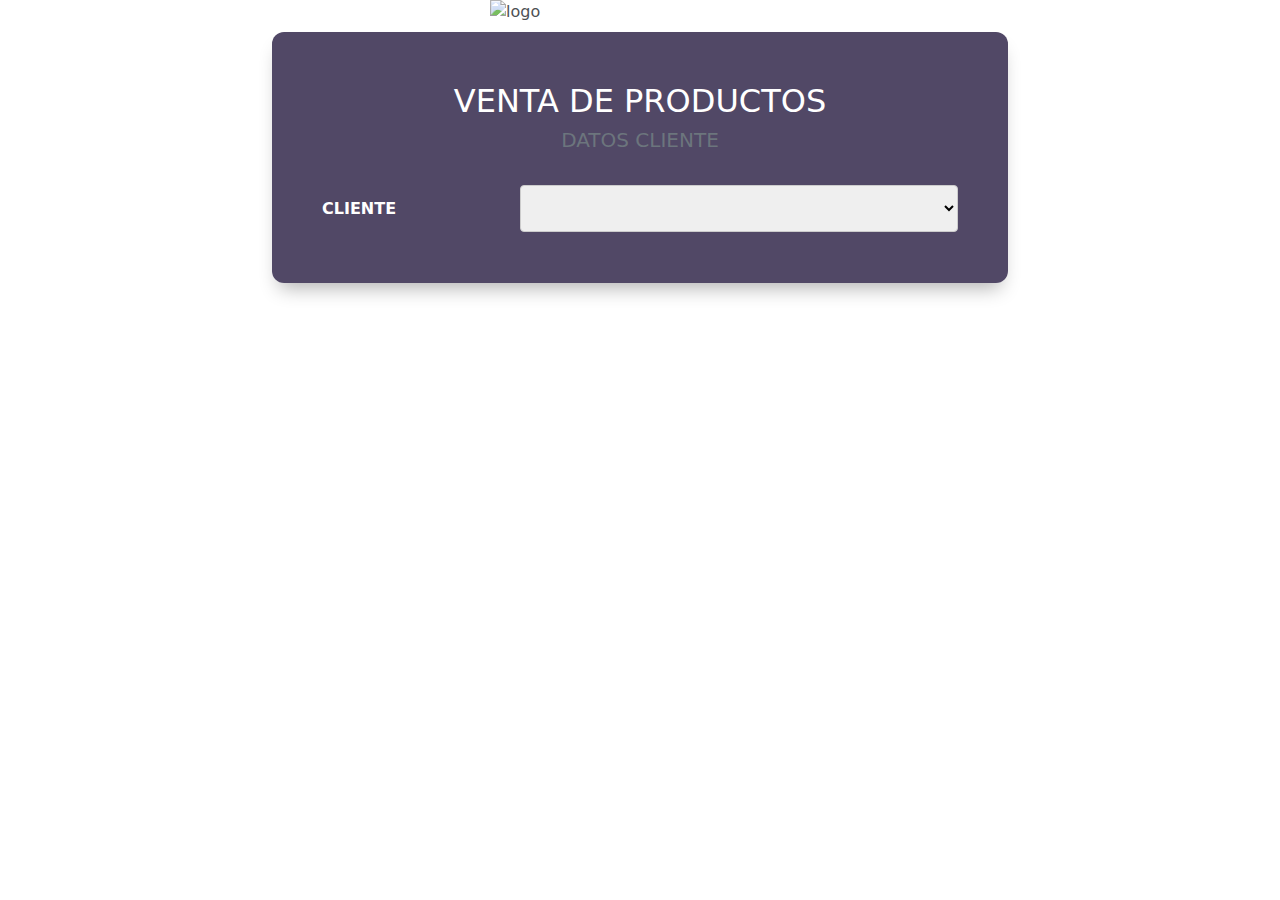
==== commit 3757ccc4: "se corrige opcion de despacho" ====
--- a/FRONT/HTML/index.html
+++ b/FRONT/HTML/index.html
@@ -1,6 +1,5 @@
-<!doctype html>
+<!DOCTYPE html>
 <html lang="en">
-
 <head>
     <meta charset="utf-8">
     <meta name="viewport" content="width=device-width, initial-scale=1">
@@ -13,81 +12,59 @@
     <link href="../JS/alerts.js" rel="stylesheet" />
     <!-- SWEET ALERT -->
     <script src="https://cdn.jsdelivr.net/npm/sweetalert2@11"></script>
-
-
 </head>
-
 <body>
     <img src="https://www.ferremax.cl/storage/2022/01/Group-34.png" class="img-header" alt="logo">
 
-
     <div class="container mt-2">
         <div class="row justify-content-md-center">
-            <div class="col-sm-8 ">
+            <div class="col-sm-8">
                 <div class="card">
                     <div class="card-body">
-                        <h2 class="card-title justify-content-md-center">VENTA DE PRODUCTOS</h2>
-
-                        <div class="form-row " novalidate>
-                            <br>
+                        <h2 class="card-title text-center">VENTA DE PRODUCTOS</h2>
+
+                        <div class="form-row">
                             <div class="row">
-                                <h5 class="card-title justify-content-md-center" style="color: #dadada;">DATOS CLIENTE
-                                </h5>
+                                <h5 class="card-title text-center text-secondary">DATOS CLIENTE</h5>
                                 <div class="col-25">
-                                    <label for="cboCliente" style="color: #ffffff;"><b>CLIENTE</b></label>
+                                    <label for="cboCliente" class="text-white"><b>CLIENTE</b></label>
                                 </div>
                                 <div class="col-75">
-                                    <select id="cboCliente" name="cboCliente" placeholder="Ingrese la cantidad..." required onchange="seleccionarCliente()">
+                                    <select id="cboCliente" name="cboCliente" required onchange="seleccionarCliente()"></select>
+                                </div>
+                            </div>
+                            <div class="row mt-3" id="producto-section" style="display: none;">
+                                <h5 class="card-title text-center text-secondary">DATOS DE PRODUCTO</h5>
+                                <div class="col-25">
+                                    <label for="cboProducto" class="text-white"><b>PRODUCTO</b></label>
+                                </div>
+                                <div class="col-75">
+                                    <select id="cboProducto" name="cboProducto" required></select>
+                                </div>
+                                <div class="col-25 mt-3">
+                                    <label for="txtCantidad" class="text-white"><b>CANTIDAD</b></label>
+                                </div>
+                                <div class="col-75">
+                                    <input type="number" id="txtCantidad" name="txtCantidad" placeholder="Ingrese la cantidad..." min="1" required>
+                                </div>
+                                <div class="col-25 mt-3">
+                                    <label for="cboDespacho" class="text-white"><b>OPCIÓN DE DESPACHO</b></label>
+                                </div>
+                                <div class="col-75 mt-3">
+                                    <select id="cboDespacho" name="cboDespacho" class="form-select">
+                                        <option value="sin">Sin Despacho</option>
+                                        <option value="con">Con Despacho</option>
                                     </select>
                                 </div>
-                            </div>
-                            <br>
-                            <div class="row" id="producto-section" style="display: none;">
-                                <div class="row">
-                                    <h5 class="card-title justify-content-md-center" style="color: #dadada;">DATOS DE
-                                        PRODUCTO</h5>
-                                    <div class="col-25">
-
-                                        <label for="cboProducto" style="color: #ffffff;"><b>PRODUCTO</b></label>
-                                    </div>
-                                    <div class="col-75">
-                                        <select id="cboProducto" name="cboProducto" required>
-                                        </select>
-                                    </div>
-                                </div>
-
-                                <div class="row">
-                                    <div class="col-25">
-                                        <label for="txtCantidad" style="color: #ffffff;"><b>CANTIDAD</b></label>
-                                    </div>
-                                    <div class="col-75">
-                                        <input type="number" id="txtCantidad" name="txtCantidad"
-                                            placeholder="Ingrese la cantidad..." min="1" required>
-
-                                    </div>
-                                </div>
-                                    <br>
-                                <div class="d-flex justify-content-md-center">
-                                <div class="checkbox-wrapper-65">
-                                    <label for="cbk1-65">
-                                      <input type="checkbox" id="cbk1-65">
-                                      <span class="cbx">
-                                        <svg width="12px" height="11px" viewBox="0 0 12 11">
-                                          <polyline points="1 6.29411765 4.5 10 11 1"></polyline>
-                                        </svg>
-                                      </span>
-                                      <span style="color: #ffffff;">DESEO CON DESPACHO</span>
-                                    </label>
-                                </div>
-                            </div>
-
-                                <br>
-
-                                <div class="d-flex justify-content-md-end">
-                                    <button class="button-cancelar" id="btnCancelar" role="button">CANCELAR</button>
-                                    <button class="button-aceptar" id="btnAceptar" type="submit"
-                                        role="button">ACEPTAR</button>
-                                </div>
+                                <div class="d-flex justify-content-end mt-3">
+                                    <button class="btn btn-secondary me-2" id="btnCancelar">CANCELAR</button>
+                                    <button class="btn btn-primary" id="btnAgregar">AGREGAR</button>
+                                </div>
+                                <div class="d-flex justify-content-end mt-3">
+                                    <button class="btn btn-success" id="btnFinalizar">FINALIZAR COMPRA</button>
+                                </div>
+                                <h3 class="mt-3" style="color: antiquewhite;">Carrito de Compras</h3>
+                                <div id="carrito" style="color: antiquewhite;"></div>
                             </div>
                         </div>
                     </div>
@@ -95,116 +72,154 @@
             </div>
         </div>
     </div>
-      
-
-    <script src="https://cdn.jsdelivr.net/npm/bootstrap@5.3.3/dist/js/bootstrap.bundle.min.js"
-        integrity="sha384-YvpcrYf0tY3lHB60NNkmXc5s9fDVZLESaAA55NDzOxhy9GkcIdslK1eN7N6jIeHz"
-        crossorigin="anonymous"></script>
-</body>
-
-<!-- SCRIPT -->
-<script src="https://cdn.jsdelivr.net/npm/@popperjs/core@2.11.8/dist/umd/popper.min.js"
-    integrity="sha384-I7E8VVD/ismYTF4hNIPjVp/Zjvgyol6VFvRkX/vR+Vc4jQkC+hVqc2pM8ODewa9r"
-    crossorigin="anonymous"></script>
-<script src="https://cdn.jsdelivr.net/npm/bootstrap@5.3.3/dist/js/bootstrap.min.js"
-    integrity="sha384-0pUGZvbkm6XF6gxjEnlmuGrJXVbNuzT9qBBavbLwCsOGabYfZo0T0to5eqruptLy"
-    crossorigin="anonymous"></script>
-
-
+
+    <script src="https://cdn.jsdelivr.net/npm/bootstrap@5.3.3/dist/js/bootstrap.bundle.min.js" integrity="sha384-YvpcrYf0tY3lHB60NNkmXc5s9fDVZLESaAA55NDzOxhy9GkcIdslK1eN7N6jIeHz" crossorigin="anonymous"></script>
+    <script src="https://cdn.jsdelivr.net/npm/@popperjs/core@2.11.8/dist/umd/popper.min.js" integrity="sha384-I7E8VVD/ismYTF4hNIPjVp/Zjvgyol6VFvRkX/vR+Vc4jQkC+hVqc2pM8ODewa9r" crossorigin="anonymous"></script>
+    <script src="https://cdn.jsdelivr.net/npm/bootstrap@5.3.3/dist/js/bootstrap.min.js" integrity="sha384-0pUGZvbkm6XF6gxjEnlmuGrJXVbNuzT9qBBavbLwCsOGabYfZo0T0to5eqruptLy" crossorigin="anonymous"></script>
+    
+    <!-- codigo js-->
     <script type="text/javascript">
-        // fetch == curl
         const cboCliente = document.getElementById('cboCliente');
-        const listaClientes = fetch("http://localhost:5000/api/cliente", {
-            headers: {
-                "Content-Type": "application/json",
-                "Access-Control-Allow-Origin": "*",
-            },
-            mode: 'cors'
-        });
         const cboProducto = document.getElementById('cboProducto');
-        const listaProductos = fetch("http://localhost:5000/api/producto", {
-            headers: {
-                "Content-Type": "application/json",
-                "Access-Control-Allow-Origin": "*",
-            },
-            mode: 'cors'
-        });
-    
+        const cboDespacho = document.getElementById('cboDespacho');
+        let carrito = [];
+        let productos = [];
+
+        document.addEventListener('DOMContentLoaded', () => {
+            fetchClientes();
+            fetchProductos();
+        });
+
+        const fetchClientes = async () => {
+            try {
+                const response = await fetch("http://localhost:5000/api/cliente", {
+                    headers: { "Content-Type": "application/json", "Access-Control-Allow-Origin": "*" },
+                    mode: 'cors'
+                });
+                const clientes = await response.json();
+                let options = clientes.filter(cliente => cliente.activo).map(cliente => `<option value="${cliente.id}">${cliente.razonSocial}</option>`).join('');
+                cboCliente.innerHTML = options;
+            } catch (error) {
+                alert(`Error fetching clients: ${error.message}`);
+            }
+        };
+
+        const fetchProductos = async () => {
+            try {
+                const response = await fetch("http://localhost:5000/api/producto", {
+                    headers: { "Content-Type": "application/json", "Access-Control-Allow-Origin": "*" },
+                    mode: 'cors'
+                });
+                productos = await response.json();
+                let options = productos.filter(producto => producto.enStock).map(producto => `<option value="${producto.id}" data-precio="${producto.precio}">${producto.nombre}</option>`).join('');
+                cboProducto.innerHTML = options;
+            } catch (error) {
+                alert(`Error fetching products: ${error.message}`);
+            }
+        };
+
         function seleccionarCliente() {
             cboCliente.disabled = true;
             document.getElementById('producto-section').style.display = 'block';
         }
-    
-        listaClientes.then(async function (e) {
-            await e.json().then(async function (objeto) {
-                let itemsStr = "";
-                objeto.filter(cliente => cliente.activo).forEach(element => {
-                    console.log({ element });
-                    itemsStr += "<option value='" + element.id + "'>" + element.razonSocial + "</option>";
-                });
-                cboCliente.innerHTML = itemsStr;
-            });
-        });
-    
-        listaProductos.then(async function (e) {
-            await e.json().then(async function (objeto) {
-                let itemsStr = "";
-                objeto.filter(producto => producto.enStock).forEach(element => {
-                    console.log({ element });
-                    itemsStr += "<option value='" + element.id + "'>" + element.nombre + "</option>";
-                });
-                cboProducto.innerHTML = itemsStr;
-            });
-        }).catch(function (error) {
-            alert(error.message);
-        }).finally(() => {
-            console.log("Termino el proceso del fetch a clientes");
-        });
-    
-    
-        function clickEnviar(e) {
+
+        function updateCartUI() {
+            const carritoDiv = document.getElementById('carrito');
+            carritoDiv.innerHTML = carrito.map((item, index) => {
+                const totalPrecio = item.cantidad * item.precio;
+                return `
+                <div class="cart-item">
+                    <p>Producto: ${item.nombre} - Cantidad: ${item.cantidad} - Precio: ${item.precio} - Total: ${totalPrecio}</p>
+                    <button class="btn btn-danger btn-sm" onclick="removeFromCart(${index})">Eliminar</button>
+                </div>
+                `;
+            }).join('');
+        }
+
+        function removeFromCart(index) {
+            carrito.splice(index, 1);
+            updateCartUI();
+        }
+
+        document.getElementById('btnAgregar').addEventListener('click', (e) => {
             e.preventDefault();
-            const idCliente = document.getElementById("cboCliente").value;
-            const idProducto = document.getElementById("cboProducto").value;
+            const idProducto = cboProducto.value;
             const cantidad = document.getElementById("txtCantidad").value;
-            setTimeout(function() {
-                window.location.href = "../index.html";
-            }, 3000);
-    
-            const objEnvio = {
-                "id_cliente": idCliente,
-                "id_producto": idProducto,
-                "cantidad": cantidad
-            };
-            console.log({ objEnvio });
-    
-            // envio a factura - API FLASK
-            fetch("http://localhost:5001/api/boleta", {
-                headers: {
-                    "Content-Type": "application/json",
-                    "Access-Control-Allow-Origin": "*",
-                },
-                mode: 'cors',
-                method: 'POST',
-                body: JSON.stringify(objEnvio)
-            }).then(async function (e) {
-                await e.json().then((obj) => { console.log({ obj }) });
-                // Habilitar cboCliente y deshabilitar los otros elementos después de enviar la solicitud
-                cboCliente.disabled = false;
-                document.getElementById("producto-section").disabled = true;
-            }).catch(function (error) { alert(error.message) })
-                .finally(function () {
+            const nombre = cboProducto.options[cboProducto.selectedIndex].text;
+            const precio = parseFloat(cboProducto.options[cboProducto.selectedIndex].getAttribute('data-precio'));
+
+            if (cantidad < 1) {
+                alert("Cantidad debe ser mayor a 0");
+                return;
+            }
+
+            const producto = { id: idProducto, nombre, cantidad, precio };
+            carrito.push(producto);
+
+            if (cboDespacho.value === 'con') {
+                const despacho = { id: 'despacho', nombre: 'Despacho', cantidad: 1, precio: 5000 };
+                carrito = carrito.filter(item => item.id !== 'despacho'); // Remove existing despacho item if any
+                carrito.push(despacho);
+            } else {
+                carrito = carrito.filter(item => item.id !== 'despacho'); // Remove despacho item if switching to sin despacho
+            }
+
+            updateCartUI();
+        });
+
+        document.getElementById('btnFinalizar').addEventListener('click', async (e) => {
+            e.preventDefault();
+            const idCliente = cboCliente.value;
+            const objEnvio = { id_cliente: idCliente, productos: carrito };
+
+            try {
+                const response = await fetch("http://localhost:5001/api/boleta", {
+                    headers: { "Content-Type": "application/json", "Access-Control-Allow-Origin": "*" },
+                    mode: 'cors',
+                    method: 'POST',
+                    body: JSON.stringify(objEnvio)
+                });
+
+                if (response.status === 201) {
+                    const result = await response.json();
+                    console.log({ result });
+                    carrito = [];
+                    updateCartUI();
                     Swal.fire({
                         position: "top-end",
                         icon: "success",
-                        title: "Producto agregado con éxito al carrito!",
+                        title: "Compra realizada con éxito!",
                         showConfirmButton: false,
                         timer: 1500
+                    }).then(() => {
+                        window.location.href = 'logistica.html'; // Redirección a la página de confirmación
                     });
-                });
-    
-        }
-    
-        const btnAceptar = document.getElementById('btnAceptar');
-        btnAceptar.addEventListener("click", clickEnviar);
-    </script>+                } else {
+                    Swal.fire({
+                        position: "top-end",
+                        icon: "error",
+                        title: `Error al realizar la compra. Código de estado: ${response.status}`,
+                        showConfirmButton: true,
+                    });
+                }
+            } catch (error) {
+                Swal.fire({
+                    position: "top-end",
+                    icon: "error",
+                    title: `Error: ${error.message}`,
+                    showConfirmButton: false,
+                    timer: 1500
+                });
+            }
+        });
+
+        document.getElementById('btnCancelar').addEventListener('click', (e) => {
+            e.preventDefault();
+            carrito = [];
+            updateCartUI();
+            cboCliente.disabled = false;
+            document.getElementById('producto-section').style.display = 'none';
+        });
+    </script>
+</body>
+</html>
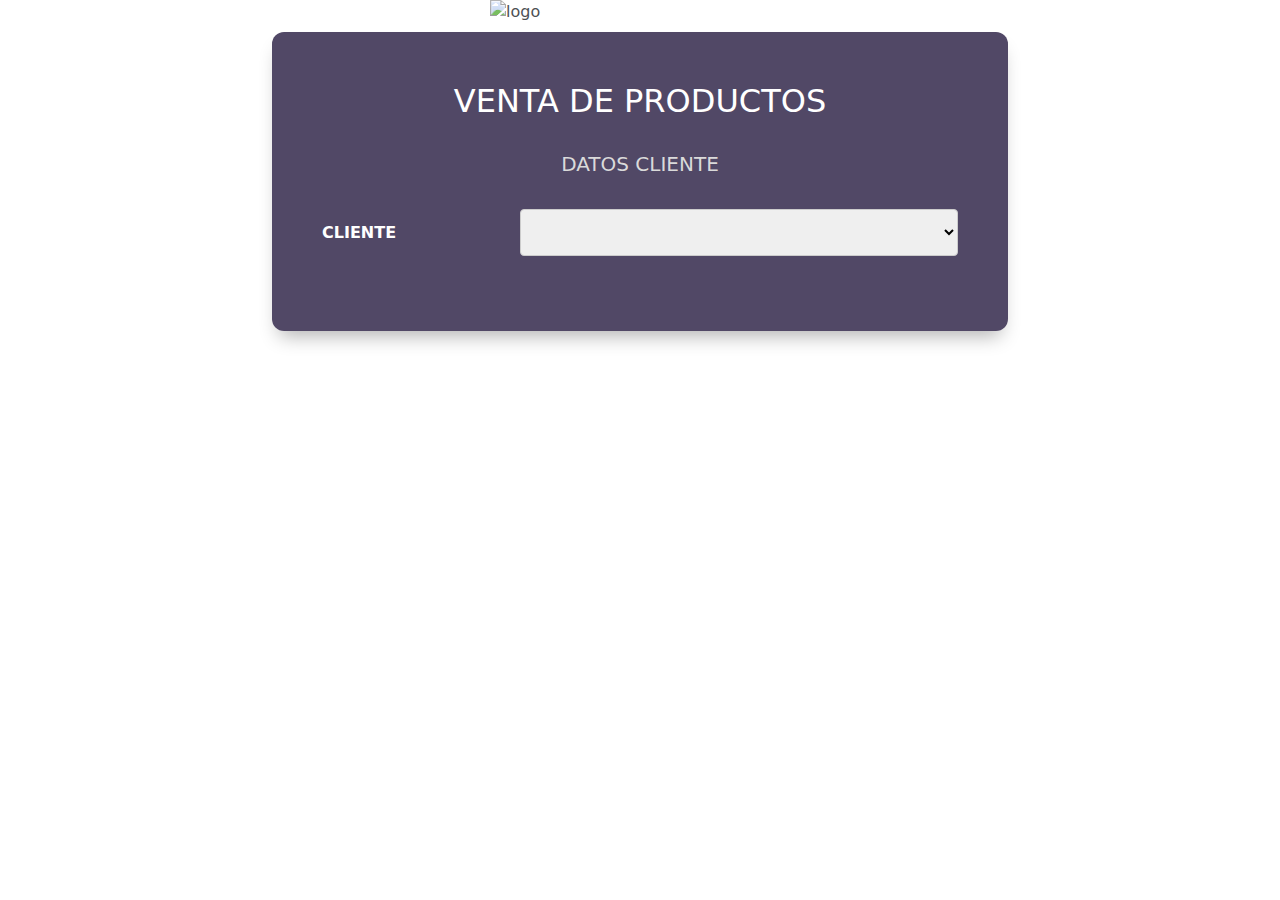
==== commit 43d6a8b3: "volviendo última versión funcional" ====
--- a/FRONT/HTML/index.html
+++ b/FRONT/HTML/index.html
@@ -1,5 +1,6 @@
-<!DOCTYPE html>
+<!doctype html>
 <html lang="en">
+
 <head>
     <meta charset="utf-8">
     <meta name="viewport" content="width=device-width, initial-scale=1">
@@ -12,59 +13,81 @@
     <link href="../JS/alerts.js" rel="stylesheet" />
     <!-- SWEET ALERT -->
     <script src="https://cdn.jsdelivr.net/npm/sweetalert2@11"></script>
+
+
 </head>
+
 <body>
     <img src="https://www.ferremax.cl/storage/2022/01/Group-34.png" class="img-header" alt="logo">
 
+
     <div class="container mt-2">
         <div class="row justify-content-md-center">
-            <div class="col-sm-8">
+            <div class="col-sm-8 ">
                 <div class="card">
                     <div class="card-body">
-                        <h2 class="card-title text-center">VENTA DE PRODUCTOS</h2>
-
-                        <div class="form-row">
+                        <h2 class="card-title justify-content-md-center">VENTA DE PRODUCTOS</h2>
+
+                        <div class="form-row " novalidate>
+                            <br>
                             <div class="row">
-                                <h5 class="card-title text-center text-secondary">DATOS CLIENTE</h5>
+                                <h5 class="card-title justify-content-md-center" style="color: #dadada;">DATOS CLIENTE
+                                </h5>
                                 <div class="col-25">
-                                    <label for="cboCliente" class="text-white"><b>CLIENTE</b></label>
+                                    <label for="cboCliente" style="color: #ffffff;"><b>CLIENTE</b></label>
                                 </div>
                                 <div class="col-75">
-                                    <select id="cboCliente" name="cboCliente" required onchange="seleccionarCliente()"></select>
+                                    <select id="cboCliente" name="cboCliente" placeholder="Ingrese la cantidad..." required onchange="seleccionarCliente()">
+                                    </select>
                                 </div>
                             </div>
-                            <div class="row mt-3" id="producto-section" style="display: none;">
-                                <h5 class="card-title text-center text-secondary">DATOS DE PRODUCTO</h5>
-                                <div class="col-25">
-                                    <label for="cboProducto" class="text-white"><b>PRODUCTO</b></label>
-                                </div>
-                                <div class="col-75">
-                                    <select id="cboProducto" name="cboProducto" required></select>
-                                </div>
-                                <div class="col-25 mt-3">
-                                    <label for="txtCantidad" class="text-white"><b>CANTIDAD</b></label>
-                                </div>
-                                <div class="col-75">
-                                    <input type="number" id="txtCantidad" name="txtCantidad" placeholder="Ingrese la cantidad..." min="1" required>
-                                </div>
-                                <div class="col-25 mt-3">
-                                    <label for="cboDespacho" class="text-white"><b>OPCIÓN DE DESPACHO</b></label>
-                                </div>
-                                <div class="col-75 mt-3">
-                                    <select id="cboDespacho" name="cboDespacho" class="form-select">
-                                        <option value="sin">Sin Despacho</option>
-                                        <option value="con">Con Despacho</option>
-                                    </select>
-                                </div>
-                                <div class="d-flex justify-content-end mt-3">
-                                    <button class="btn btn-secondary me-2" id="btnCancelar">CANCELAR</button>
-                                    <button class="btn btn-primary" id="btnAgregar">AGREGAR</button>
-                                </div>
-                                <div class="d-flex justify-content-end mt-3">
-                                    <button class="btn btn-success" id="btnFinalizar">FINALIZAR COMPRA</button>
-                                </div>
-                                <h3 class="mt-3" style="color: antiquewhite;">Carrito de Compras</h3>
-                                <div id="carrito" style="color: antiquewhite;"></div>
+                            <br>
+                            <div class="row" id="producto-section" style="display: none;">
+                                <div class="row">
+                                    <h5 class="card-title justify-content-md-center" style="color: #dadada;">DATOS DE
+                                        PRODUCTO</h5>
+                                    <div class="col-25">
+
+                                        <label for="cboProducto" style="color: #ffffff;"><b>PRODUCTO</b></label>
+                                    </div>
+                                    <div class="col-75">
+                                        <select id="cboProducto" name="cboProducto" required>
+                                        </select>
+                                    </div>
+                                </div>
+
+                                <div class="row">
+                                    <div class="col-25">
+                                        <label for="txtCantidad" style="color: #ffffff;"><b>CANTIDAD</b></label>
+                                    </div>
+                                    <div class="col-75">
+                                        <input type="number" id="txtCantidad" name="txtCantidad"
+                                            placeholder="Ingrese la cantidad..." min="1" required>
+
+                                    </div>
+                                </div>
+                                    <br>
+                                <div class="d-flex justify-content-md-center">
+                                <div class="checkbox-wrapper-65">
+                                    <label for="cbk1-65">
+                                      <input type="checkbox" id="cbk1-65">
+                                      <span class="cbx">
+                                        <svg width="12px" height="11px" viewBox="0 0 12 11">
+                                          <polyline points="1 6.29411765 4.5 10 11 1"></polyline>
+                                        </svg>
+                                      </span>
+                                      <span style="color: #ffffff;">DESEO CON DESPACHO</span>
+                                    </label>
+                                </div>
+                            </div>
+
+                                <br>
+
+                                <div class="d-flex justify-content-md-end">
+                                    <button class="button-cancelar" id="btnCancelar" role="button">CANCELAR</button>
+                                    <button class="button-aceptar" id="btnAceptar" type="submit"
+                                        role="button">ACEPTAR</button>
+                                </div>
                             </div>
                         </div>
                     </div>
@@ -72,154 +95,116 @@
             </div>
         </div>
     </div>
-
-    <script src="https://cdn.jsdelivr.net/npm/bootstrap@5.3.3/dist/js/bootstrap.bundle.min.js" integrity="sha384-YvpcrYf0tY3lHB60NNkmXc5s9fDVZLESaAA55NDzOxhy9GkcIdslK1eN7N6jIeHz" crossorigin="anonymous"></script>
-    <script src="https://cdn.jsdelivr.net/npm/@popperjs/core@2.11.8/dist/umd/popper.min.js" integrity="sha384-I7E8VVD/ismYTF4hNIPjVp/Zjvgyol6VFvRkX/vR+Vc4jQkC+hVqc2pM8ODewa9r" crossorigin="anonymous"></script>
-    <script src="https://cdn.jsdelivr.net/npm/bootstrap@5.3.3/dist/js/bootstrap.min.js" integrity="sha384-0pUGZvbkm6XF6gxjEnlmuGrJXVbNuzT9qBBavbLwCsOGabYfZo0T0to5eqruptLy" crossorigin="anonymous"></script>
-    
-    <!-- codigo js-->
+      
+
+    <script src="https://cdn.jsdelivr.net/npm/bootstrap@5.3.3/dist/js/bootstrap.bundle.min.js"
+        integrity="sha384-YvpcrYf0tY3lHB60NNkmXc5s9fDVZLESaAA55NDzOxhy9GkcIdslK1eN7N6jIeHz"
+        crossorigin="anonymous"></script>
+</body>
+
+<!-- SCRIPT -->
+<script src="https://cdn.jsdelivr.net/npm/@popperjs/core@2.11.8/dist/umd/popper.min.js"
+    integrity="sha384-I7E8VVD/ismYTF4hNIPjVp/Zjvgyol6VFvRkX/vR+Vc4jQkC+hVqc2pM8ODewa9r"
+    crossorigin="anonymous"></script>
+<script src="https://cdn.jsdelivr.net/npm/bootstrap@5.3.3/dist/js/bootstrap.min.js"
+    integrity="sha384-0pUGZvbkm6XF6gxjEnlmuGrJXVbNuzT9qBBavbLwCsOGabYfZo0T0to5eqruptLy"
+    crossorigin="anonymous"></script>
+
+
     <script type="text/javascript">
+        // fetch == curl
         const cboCliente = document.getElementById('cboCliente');
+        const listaClientes = fetch("http://localhost:5000/api/cliente", {
+            headers: {
+                "Content-Type": "application/json",
+                "Access-Control-Allow-Origin": "*",
+            },
+            mode: 'cors'
+        });
         const cboProducto = document.getElementById('cboProducto');
-        const cboDespacho = document.getElementById('cboDespacho');
-        let carrito = [];
-        let productos = [];
-
-        document.addEventListener('DOMContentLoaded', () => {
-            fetchClientes();
-            fetchProductos();
-        });
-
-        const fetchClientes = async () => {
-            try {
-                const response = await fetch("http://localhost:5000/api/cliente", {
-                    headers: { "Content-Type": "application/json", "Access-Control-Allow-Origin": "*" },
-                    mode: 'cors'
-                });
-                const clientes = await response.json();
-                let options = clientes.filter(cliente => cliente.activo).map(cliente => `<option value="${cliente.id}">${cliente.razonSocial}</option>`).join('');
-                cboCliente.innerHTML = options;
-            } catch (error) {
-                alert(`Error fetching clients: ${error.message}`);
-            }
-        };
-
-        const fetchProductos = async () => {
-            try {
-                const response = await fetch("http://localhost:5000/api/producto", {
-                    headers: { "Content-Type": "application/json", "Access-Control-Allow-Origin": "*" },
-                    mode: 'cors'
-                });
-                productos = await response.json();
-                let options = productos.filter(producto => producto.enStock).map(producto => `<option value="${producto.id}" data-precio="${producto.precio}">${producto.nombre}</option>`).join('');
-                cboProducto.innerHTML = options;
-            } catch (error) {
-                alert(`Error fetching products: ${error.message}`);
-            }
-        };
-
+        const listaProductos = fetch("http://localhost:5000/api/producto", {
+            headers: {
+                "Content-Type": "application/json",
+                "Access-Control-Allow-Origin": "*",
+            },
+            mode: 'cors'
+        });
+    
         function seleccionarCliente() {
             cboCliente.disabled = true;
             document.getElementById('producto-section').style.display = 'block';
         }
-
-        function updateCartUI() {
-            const carritoDiv = document.getElementById('carrito');
-            carritoDiv.innerHTML = carrito.map((item, index) => {
-                const totalPrecio = item.cantidad * item.precio;
-                return `
-                <div class="cart-item">
-                    <p>Producto: ${item.nombre} - Cantidad: ${item.cantidad} - Precio: ${item.precio} - Total: ${totalPrecio}</p>
-                    <button class="btn btn-danger btn-sm" onclick="removeFromCart(${index})">Eliminar</button>
-                </div>
-                `;
-            }).join('');
-        }
-
-        function removeFromCart(index) {
-            carrito.splice(index, 1);
-            updateCartUI();
-        }
-
-        document.getElementById('btnAgregar').addEventListener('click', (e) => {
+    
+        listaClientes.then(async function (e) {
+            await e.json().then(async function (objeto) {
+                let itemsStr = "";
+                objeto.filter(cliente => cliente.activo).forEach(element => {
+                    console.log({ element });
+                    itemsStr += "<option value='" + element.id + "'>" + element.razonSocial + "</option>";
+                });
+                cboCliente.innerHTML = itemsStr;
+            });
+        });
+    
+        listaProductos.then(async function (e) {
+            await e.json().then(async function (objeto) {
+                let itemsStr = "";
+                objeto.filter(producto => producto.enStock).forEach(element => {
+                    console.log({ element });
+                    itemsStr += "<option value='" + element.id + "'>" + element.nombre + "</option>";
+                });
+                cboProducto.innerHTML = itemsStr;
+            });
+        }).catch(function (error) {
+            alert(error.message);
+        }).finally(() => {
+            console.log("Termino el proceso del fetch a clientes");
+        });
+    
+    
+        function clickEnviar(e) {
             e.preventDefault();
-            const idProducto = cboProducto.value;
+            const idCliente = document.getElementById("cboCliente").value;
+            const idProducto = document.getElementById("cboProducto").value;
             const cantidad = document.getElementById("txtCantidad").value;
-            const nombre = cboProducto.options[cboProducto.selectedIndex].text;
-            const precio = parseFloat(cboProducto.options[cboProducto.selectedIndex].getAttribute('data-precio'));
-
-            if (cantidad < 1) {
-                alert("Cantidad debe ser mayor a 0");
-                return;
-            }
-
-            const producto = { id: idProducto, nombre, cantidad, precio };
-            carrito.push(producto);
-
-            if (cboDespacho.value === 'con') {
-                const despacho = { id: 'despacho', nombre: 'Despacho', cantidad: 1, precio: 5000 };
-                carrito = carrito.filter(item => item.id !== 'despacho'); // Remove existing despacho item if any
-                carrito.push(despacho);
-            } else {
-                carrito = carrito.filter(item => item.id !== 'despacho'); // Remove despacho item if switching to sin despacho
-            }
-
-            updateCartUI();
-        });
-
-        document.getElementById('btnFinalizar').addEventListener('click', async (e) => {
-            e.preventDefault();
-            const idCliente = cboCliente.value;
-            const objEnvio = { id_cliente: idCliente, productos: carrito };
-
-            try {
-                const response = await fetch("http://localhost:5001/api/boleta", {
-                    headers: { "Content-Type": "application/json", "Access-Control-Allow-Origin": "*" },
-                    mode: 'cors',
-                    method: 'POST',
-                    body: JSON.stringify(objEnvio)
-                });
-
-                if (response.status === 201) {
-                    const result = await response.json();
-                    console.log({ result });
-                    carrito = [];
-                    updateCartUI();
+            setTimeout(function() {
+                window.location.href = "http://127.0.0.1:5500/FRONT/HTML/index.html";
+            }, 3000);
+    
+            const objEnvio = {
+                "id_cliente": idCliente,
+                "id_producto": idProducto,
+                "cantidad": cantidad
+            };
+            console.log({ objEnvio });
+    
+            // envio a factura - API FLASK
+            fetch("http://localhost:5001/api/boleta", {
+                headers: {
+                    "Content-Type": "application/json",
+                    "Access-Control-Allow-Origin": "*",
+                },
+                mode: 'cors',
+                method: 'POST',
+                body: JSON.stringify(objEnvio)
+            }).then(async function (e) {
+                await e.json().then((obj) => { console.log({ obj }) });
+                // Habilitar cboCliente y deshabilitar los otros elementos después de enviar la solicitud
+                cboCliente.disabled = false;
+                document.getElementById("producto-section").disabled = true;
+            }).catch(function (error) { alert(error.message) })
+                .finally(function () {
                     Swal.fire({
                         position: "top-end",
                         icon: "success",
-                        title: "Compra realizada con éxito!",
+                        title: "Producto agregado con éxito al carrito!",
                         showConfirmButton: false,
                         timer: 1500
-                    }).then(() => {
-                        window.location.href = 'logistica.html'; // Redirección a la página de confirmación
                     });
-                } else {
-                    Swal.fire({
-                        position: "top-end",
-                        icon: "error",
-                        title: `Error al realizar la compra. Código de estado: ${response.status}`,
-                        showConfirmButton: true,
-                    });
-                }
-            } catch (error) {
-                Swal.fire({
-                    position: "top-end",
-                    icon: "error",
-                    title: `Error: ${error.message}`,
-                    showConfirmButton: false,
-                    timer: 1500
                 });
-            }
-        });
-
-        document.getElementById('btnCancelar').addEventListener('click', (e) => {
-            e.preventDefault();
-            carrito = [];
-            updateCartUI();
-            cboCliente.disabled = false;
-            document.getElementById('producto-section').style.display = 'none';
-        });
-    </script>
-</body>
-</html>
+    
+        }
+    
+        const btnAceptar = document.getElementById('btnAceptar');
+        btnAceptar.addEventListener("click", clickEnviar);
+    </script>